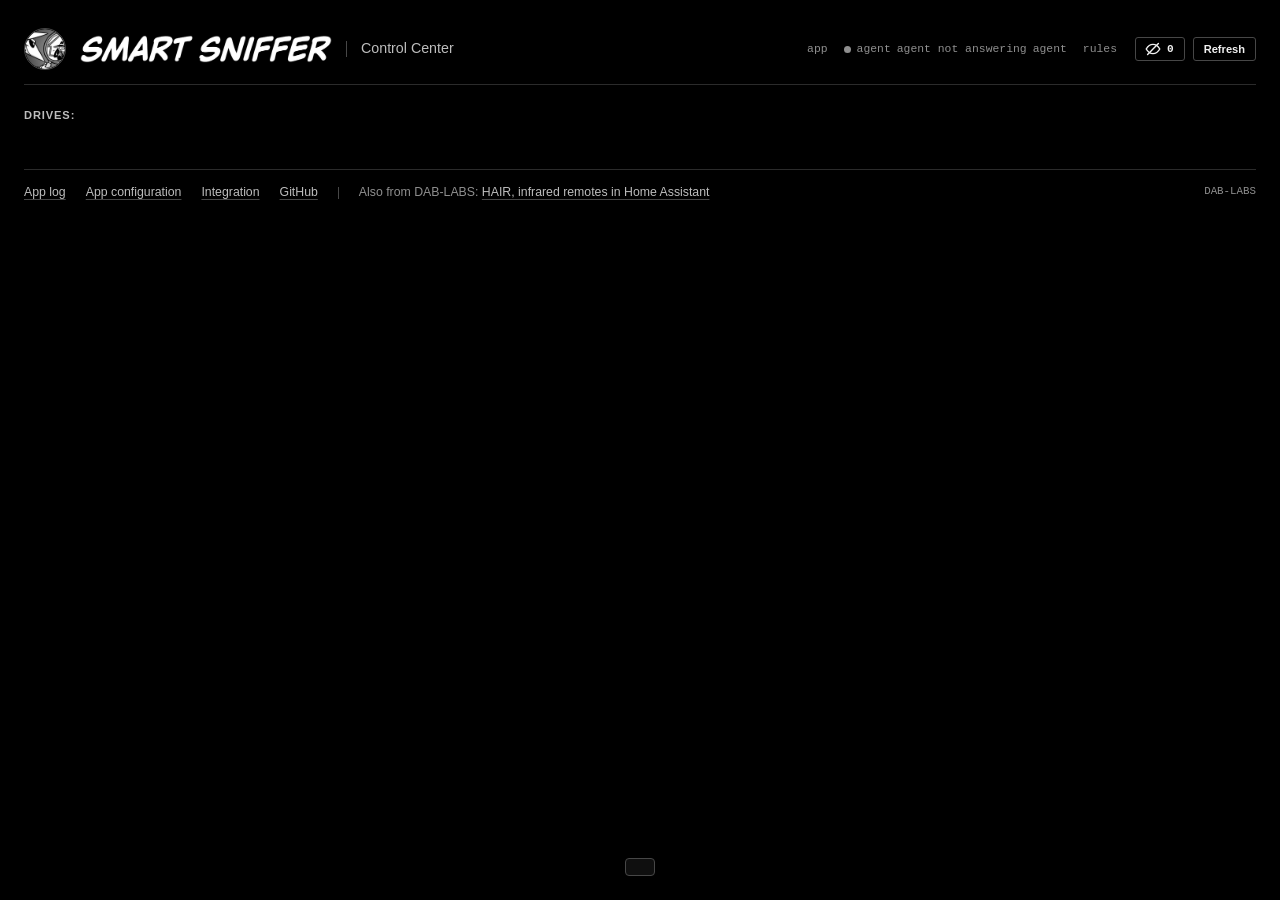
==== smart_sniffer_agent/web/index.html @ 7958f871 "Call the log link App log, not Mission Log The footer link, the notes that point to the log and the " ====
<!DOCTYPE html>
<html lang="en">
<head>
<meta charset="utf-8">
<meta name="viewport" content="width=device-width, initial-scale=1">
<title>SMART Sniffer Control Center</title>
<link rel="icon" href="data:image/svg+xml,%3Csvg xmlns='http://www.w3.org/2000/svg' viewBox='0 0 16 16'%3E%3Ccircle cx='6.5' cy='6.5' r='4.5' fill='none' stroke='%238f8f8f' stroke-width='1.8'/%3E%3Cpath d='M10 10l4.5 4.5' stroke='%238f8f8f' stroke-width='2' stroke-linecap='round'/%3E%3C/svg%3E">
<link rel="stylesheet" href="cc.css">
<script>window.tailwind = { config: { corePlugins: { preflight: false } } };</script>
<script src="tailwind.min.js"></script>
<script>if (window.tailwind && tailwind.config) tailwind.config = { corePlugins: { preflight: false } };</script>
<script src="cc.js" defer></script>
<script src="alpine.min.js" defer></script>
</head>
<body x-data="cc()">
<svg width="0" height="0" style="position:absolute" aria-hidden="true">
  <symbol id="lock" viewBox="0 0 12 14"><rect x="1.5" y="6.2" width="9" height="6.8" rx="1"/><path d="M3.7 6.2V4.3a2.3 2.3 0 0 1 4.6 0v1.9"/></symbol>
  <symbol id="exit" viewBox="0 0 14 14"><path d="M6.2 2.2H2.2v9.6h9.6V7.8"/><path d="M8.6 1.6h3.8v3.8M12.4 1.6 6.6 7.4"/></symbol>
  <symbol id="eye" viewBox="0 0 16 16"><path d="M1.2 8C3 4.9 5.3 3.4 8 3.4s5 1.5 6.8 4.6C13 11.1 10.7 12.6 8 12.6S3 11.1 1.2 8Z"/><circle cx="8" cy="8" r="2.1"/></symbol>
  <symbol id="eye-shut" viewBox="0 0 16 16"><path d="M1.2 8C3 4.9 5.3 3.4 8 3.4s5 1.5 6.8 4.6C13 11.1 10.7 12.6 8 12.6S3 11.1 1.2 8Z"/><path d="M2.6 13.4 13.4 2.6"/></symbol>
  <symbol id="trash" viewBox="0 0 16 16"><path d="M2.5 4.2h11M6.2 4.2V2.6h3.6v1.6M3.9 4.2l.7 9.2h6.8l.7-9.2M6.6 6.8v4.4M9.4 6.8v4.4"/></symbol>
  <symbol id="download" viewBox="0 0 16 16"><path d="M8 2.2v8M4.6 7.2 8 10.6l3.4-3.4M2.6 11.6v2h10.8v-2"/></symbol>
  <symbol id="grip" viewBox="0 0 10 16"><circle cx="3" cy="3" r="1.2"/><circle cx="7" cy="3" r="1.2"/><circle cx="3" cy="8" r="1.2"/><circle cx="7" cy="8" r="1.2"/><circle cx="3" cy="13" r="1.2"/><circle cx="7" cy="13" r="1.2"/></symbol>
  <symbol id="chevron" viewBox="0 0 20 12"><path d="M2 2l8 8 8-8"/></symbol>
  <symbol id="glass" viewBox="0 0 16 16"><circle cx="6.5" cy="6.5" r="4.5"/><path d="M10 10l4.5 4.5"/></symbol>
  <symbol id="adjust" viewBox="0 0 512 512" fill="currentColor"><path d="M461.913,72.348H283.78c-15.245-20.262-39.485-33.391-66.737-33.391c-27.252,0-51.492,13.129-66.737,33.391H50.087 C22.469,72.348,0,94.817,0,122.435c0,27.618,22.469,50.087,50.087,50.087h100.22c15.245,20.262,39.485,33.391,66.737,33.391 c27.252,0,51.492-13.129,66.737-33.391h178.133c27.618,0,50.087-22.469,50.087-50.087C512,94.817,489.531,72.348,461.913,72.348z M135.245,139.13H50.087c-9.206,0-16.696-7.49-16.696-16.696c0-9.206,7.49-16.696,16.696-16.696h85.158 c-1.1,5.396-1.68,10.979-1.68,16.696C133.565,128.151,134.145,133.734,135.245,139.13z M217.043,172.522 c-27.618,0-50.087-22.469-50.087-50.087c0-27.618,22.469-50.087,50.087-50.087c27.618,0,50.087,22.469,50.087,50.087 C267.13,150.053,244.661,172.522,217.043,172.522z M461.913,139.13H298.842c1.1-5.396,1.68-10.979,1.68-16.696 c0-5.717-0.58-11.3-1.68-16.696h163.071c9.206,0,16.696,7.49,16.696,16.696C478.609,131.641,471.119,139.13,461.913,139.13z"/><path d="M461.913,339.478h-77.959c-15.245-20.262-39.485-33.391-66.737-33.391c-27.252,0-51.492,13.129-66.737,33.391H50.087 C22.469,339.478,0,361.947,0,389.565c0,27.618,22.469,50.087,50.087,50.087H250.48c15.245,20.262,39.485,33.391,66.737,33.391 s51.492-13.129,66.737-33.391h77.959c27.618,0,50.087-22.469,50.087-50.087C512,361.947,489.531,339.478,461.913,339.478z M235.419,406.261H50.087c-9.206,0-16.696-7.49-16.696-16.696c0-9.206,7.49-16.696,16.696-16.696h185.332 c-1.1,5.396-1.68,10.979-1.68,16.696C233.739,395.282,234.319,400.865,235.419,406.261z M317.217,439.652 c-27.618,0-50.087-22.469-50.087-50.087c0-27.618,22.469-50.087,50.087-50.087s50.087,22.469,50.087,50.087 C367.304,417.183,344.835,439.652,317.217,439.652z M461.913,406.261h-62.897c1.1-5.396,1.68-10.979,1.68-16.696 c0-5.717-0.58-11.3-1.68-16.696h62.897c9.206,0,16.696,7.49,16.696,16.696C478.609,398.771,471.119,406.261,461.913,406.261z"/></symbol>
  <symbol id="copy" viewBox="0 0 16 16"><rect x="5.2" y="5.2" width="8.3" height="8.3" rx="1"/><path d="M10.8 5.2V3.5a1 1 0 0 0-1-1H3.5a1 1 0 0 0-1 1v6.3a1 1 0 0 0 1 1h1.7"/></symbol>
</svg>

<main class="page">
  <header class="app-head">
    <div class="brand">
      <img class="mark" src="img/mark.png" alt="" width="42" height="42" onerror="this.hidden=true;this.nextElementSibling.hidden=false">
      <svg class="mark glass" hidden aria-hidden="true"><use href="#glass"/></svg>
      <img class="wordmark" src="img/wordmark.png" alt="SMART Sniffer" width="252" height="27">
      <span class="page-name">Control Center</span>
    </div>
    <div class="head-side">
      <div class="versions"><span x-show="info && info.app_version">app <b x-text="info && info.app_version"></b></span><span class="v-agent"><i class="agent-dot" :class="agentState" :title="agentDotTitle" role="img" :aria-label="agentDotTitle"></i><span x-show="agentVersion">agent <b x-text="agentVersion"></b></span><span x-show="!agentVersion && agentDown">agent not answering</span><span x-show="!agentVersion && !agentDown">agent</span></span><span x-show="info" title="Integration rules this app judges drives with">rules <b x-text="rulesVersion || 'not loaded'"></b></span></div>
      <div class="head-tools">
        <button class="btn btn-sm eye-btn" type="button" :aria-pressed="showHidden ? 'true' : 'false'" :disabled="!hiddenCount && !showHidden" :aria-label="showHidden ? 'Hidden cards shown, ' + hiddenCount : hiddenCount + ' hidden, press to see them'" title="Hidden cards" @click="toggleShowHidden()"><svg class="eye-g" aria-hidden="true" x-show="!showHidden"><use href="#eye-shut"/></svg><svg class="eye-g" aria-hidden="true" x-show="showHidden" style="display:none"><use href="#eye"/></svg><span x-text="hiddenCount">0</span></button>
        <button class="btn btn-sm" type="button" @click="refresh()">Refresh</button>
      </div>
    </div>
  </header>
  <!-- This app's own agent, on one line, with what to type into the integration -->
  <template x-if="topAgent">
    <section class="agent-line" aria-label="This app's agent">
      <span class="sec-label al-name">HAOS SMART AGENT:</span>
      <span class="cp"><span class="cp-v mono" x-text="topAgent.addr"></span><button class="copy" type="button" aria-label="Copy the agent address" title="Copy" @click="copy($event, topAgent.addr, 'top:addr')"><svg aria-hidden="true"><use href="#copy"/></svg></button><small class="copied" role="status" x-show="ui.copied === 'top:addr'" x-text="ui.copiedText"></small></span>
      <template x-if="topAgent.mdns"><span class="cp al-mdns"><span class="cp-k">mDNS</span><span class="cp-v mono" x-text="topAgent.mdns"></span><button class="copy" type="button" aria-label="Copy the mDNS name" title="Copy" @click="copy($event, topAgent.mdns, 'top:mdns')"><svg aria-hidden="true"><use href="#copy"/></svg></button><small class="copied" role="status" x-show="ui.copied === 'top:mdns'" x-text="ui.copiedText"></small></span></template>
    </section>
  </template>
  <p class="sec-label sec-drives">DRIVES:</p>
  <p class="page-err" x-show="pageErr || hostsErr" x-text="pageErr || hostsErr" role="alert"></p>
  <p class="toast" x-show="ui.toast" x-text="ui.toast" role="status"></p>
  <template x-if="selfEmpty">
    <p class="empty-line">This machine's agent reports no readable drives. If the <a :href="appPage('logs')" target="_top">App log</a> says DRIVE ACCESS BLOCKED, turn off Protection Mode on the <a :href="appPage('info')" target="_top">app's info page</a> and restart the app.</p>
  </template>

  <!-- ═══ One grid: a card per drive, pool or filesystem, then + ═══ -->
  <div class="grid" :class="{ dragging: !!drag }">
    <template x-for="c in shownCards" :key="c.id">
      <article class="card" :class="cardClass(c)" :data-card="c.id" :aria-label="pill(c) + ', ' + title(c)">
        <div class="c-head">
          <button class="grip" type="button" :aria-label="'Move ' + title(c) + '. Arrow keys move it one place.'" title="Drag to move" @pointerdown="gripDown($event, c)" @keydown="gripKey($event, c)" @contextmenu.prevent><svg aria-hidden="true"><use href="#grip"/></svg></button>
          <div class="c-name">
            <template x-if="!renaming(c, 'title')"><h3 class="c-title"><template x-if="canRename(c)"><span class="t-name" tabindex="0" role="button" :aria-label="title(c) + '. Rename: Enter or F2'" x-text="title(c)" @click="startRename(c, 'title', $event)" @keydown="nameKey($event, c, 'title')"></span></template><template x-if="!canRename(c)"><span x-text="title(c)"></span></template></h3></template>
            <template x-if="renaming(c, 'title')"><span class="name-box" :style="'min-height:' + ui.rename.h + 'px'"><input class="name-in c-title" type="text" maxlength="100" spellcheck="false" autocomplete="off" :aria-label="'Name of ' + baseTitle(c) + '. Enter saves, Esc cancels, empty restores the original.'" :placeholder="baseTitle(c)" x-model="ui.rename.value" @mousedown="renameDown($event)" @keydown="renameKey($event)" @blur="finishRename(true)"></span></template>
          </div>
          <div class="c-tags">
            <span class="exit-slot">
              <template x-if="glyph(c).kind === 'blue'"><a class="exit" :href="glyph(c).href" target="_top" aria-label="Open in Home Assistant" title="Open in Home Assistant"><svg aria-hidden="true"><use href="#exit"/></svg></a></template>
              <template x-if="glyph(c).kind === 'grey'"><button class="exit add" type="button" :aria-expanded="asking(c) ? 'true' : 'false'" aria-label="Not in Home Assistant yet. Add it" title="Not in Home Assistant yet" @click="askAdd(c)"><svg aria-hidden="true"><use href="#exit"/></svg></button></template>
            </span>
            <template x-if="!renaming(c, 'pill')"><span class="pill" :class="{ 'pill-ed': canRenameHost(c) }" :tabindex="canRenameHost(c) ? 0 : null" :role="canRenameHost(c) ? 'button' : null" :aria-label="canRenameHost(c) ? 'Machine ' + machine(c) + '. Rename: Enter or F2' : null" x-text="pill(c)" @click="startRename(c, 'pill', $event)" @keydown="nameKey($event, c, 'pill')"></span></template>
            <template x-if="renaming(c, 'pill')"><span class="pill pill-ed pill-edit" :style="'width:' + ui.rename.w + 'px'"><input class="name-in" type="text" maxlength="100" spellcheck="false" autocomplete="off" :aria-label="'Name of this machine. Enter saves, Esc cancels, empty restores the original.'" x-model="ui.rename.value" @mousedown="renameDown($event)" @keydown="renameKey($event)" @blur="finishRename(true)"></span></template>
          </div>
        </div>
        <template x-if="asking(c)">
          <div class="ask" role="group" aria-label="Confirm"><span x-text="ui.confirm.text"></span><span class="ask-btns"><button class="btn btn-sm btn-primary" type="button" :disabled="ui.confirm.busy" @click="confirmAdd()">Add</button><button class="btn btn-sm btn-quiet" type="button" @click="closeConfirm()">Cancel</button></span><span class="ask-err" x-show="ui.confirm.err" x-text="ui.confirm.err"></span></div>
        </template>
        <div class="c-where"><template x-if="scenOn(c)"><span class="scen-box"><span class="scen-size" aria-hidden="true" x-text="scenLabel(c.it)"></span><select class="scen" :class="{ empty: !scenarioName(c.it) }" aria-label="Scenario" :disabled="!!ui.busy['scen:' + c.id]" @change="pickScenario(c, $event.target.value)"><template x-if="!scenarioName(c.it)"><option value="" disabled selected>Choose scenario</option></template><template x-for="o in scenOptions(c.it)" :key="o.id"><option :value="o.id" :selected="o.id === scenCurrent(c.it)" x-text="o.label"></option></template></select></span></template><template x-for="(w, i) in where(c)" :key="i"><span x-text="w"></span></template></div>
        <template x-if="vitals(c).length">
          <div class="c-vitals"><template x-for="(v, i) in vitals(c)" :key="i"><span x-text="v"></span></template></div>
        </template>

        <!-- Disk space: one bar per filesystem, up to three -->
        <template x-if="spaces(c).length">
          <div class="space">
            <template x-for="f in spaceShown(c)" :key="f.id || f.mountpoint">
              <div class="sp-row" :class="spaceStep(f)" :data-pct="pct(f)">
                <span class="sp-mount" x-text="f.mountpoint" :title="f.mountpoint"></span>
                <span class="sp-bar" role="img" :aria-label="f.mountpoint + ', ' + (f.status === 'unavailable' ? 'not mounted' : pct(f) + '% used')"><i :style="'width:' + spaceFill(f) + '%'"><b x-text="spaceInside(f)"></b></i></span>
                <span class="sp-text" x-text="spaceText(f)"></span>
              </div>
            </template>
            <template x-if="spaceMore(c)"><div class="sp-more" x-text="'and ' + spaceMore(c) + ' more'"></div></template>
          </div>
        </template>

        <!-- The health box: one frame in the state colour around the health
             line and its chevron, the first three problem rows closed, and
             all of Details open. Nothing in it scrolls. It sits at the
             bottom of the card, on the footer rule; spare height goes above. -->
        <template x-if="health(c) && c.kind !== 'down'">
          <div class="hwrap"><div class="hbox" :class="health(c)">
            <div class="c-health">
              <template x-if="health(c) === 'attention'"><span class="h-att">Attention</span></template>
              <template x-if="health(c) === 'attention' && failed(c)"><span class="h-fail">Health <b>FAILED</b></span></template>
              <template x-if="health(c) === 'maybe'"><span class="h-maybe">Maybe</span></template>
              <template x-if="health(c) === 'ok'"><span class="h-ok">Health OK</span></template>
              <template x-if="health(c) === 'unknown'"><span class="h-unk"><span class="ghost-dot" aria-hidden="true"></span>Health not known</span></template>
              <template x-if="isOpen(c) && canTune(c)">
                <button class="tune" type="button" :aria-pressed="thrEditing(c) ? 'true' : 'false'" :aria-busy="thrWaiting(c) ? 'true' : null" :style="thrWaiting(c) ? 'opacity: 0.5' : null" :aria-label="thrEditing(c) ? 'Stop editing thresholds' : 'Edit thresholds'" title="Thresholds" @mousedown.prevent="$el.blur()" @click="toggleThr(c)"><svg aria-hidden="true"><use href="#adjust"/></svg></button>
              </template>
              <template x-if="hasDetails(c)">
                <button class="chev" :class="health(c)" type="button" :aria-expanded="isOpen(c) ? 'true' : 'false'" :aria-label="isOpen(c) ? 'Hide details' : 'Details'" title="Details" @mousedown.prevent="$el.blur()" @click="toggleOpen(c)"><svg aria-hidden="true"><use href="#chevron"/></svg></button>
              </template>
            </div>
            <template x-if="unsupportedNote(c) && !isOpen(c)"><p class="c-note">The agent can see this drive, but it gives no SMART health data to watch.</p></template>
            <template x-if="c.kind === 'pool' && vanished(c.it)"><p class="c-note">Not served to Home Assistant, which reports this pool as missing.</p></template>
            <template x-if="!isOpen(c) && problems(c).length">
              <div class="pw">
                <template x-for="p in problems(c).slice(0, 3)" :key="p.key">
                  <div class="pw-row" :class="p.mark"><span class="pw-label"><span class="lb" x-text="p.label"></span><template x-if="p.note"><small x-text="' (' + p.note + ')'"></small></template></span><span class="pw-val" x-text="p.value"></span></div>
                </template>
                <template x-if="problems(c).length > 3"><button class="pw-more" type="button" :aria-label="'and ' + (problems(c).length - 3) + ' more. Details'" @click="toggleOpen(c)" x-text="'and ' + (problems(c).length - 3) + ' more'"></button></template>
              </div>
            </template>
            <template x-if="isOpen(c) && c.kind === 'drive'">
              <div class="details">
                <template x-if="renamed(c)"><p class="c-model" x-text="modelLine(c)"></p></template>
                <template x-if="unsupportedNote(c)"><p class="c-note">The agent can see this drive, but it gives no SMART health data to watch.</p></template>
                <dl class="kv">
                  <div><dt><span class="lb">Data Read</span><template x-if="vol(c.it, 'read')"><small x-text="' (' + volNote(vol(c.it, 'read')) + ')'"></small></template></dt><dd><span class="v" :class="{ na: !vol(c.it, 'read') }" x-text="vol(c.it, 'read') ? tb(vol(c.it, 'read').bytes) : 'not reported'"></span></dd></div>
                  <div><dt><span class="lb">Device Statistics</span><template x-if="devstat(c.it).note"><small x-text="' (' + devstat(c.it).note + ')'"></small></template></dt><dd><span class="v" x-text="devstat(c.it).value"></span></dd></div>
                </dl>
                <template x-if="connect(c)">
                  <div class="conn" role="group" aria-label="Connect by hand">
                    <span class="conn-h">Connect by hand</span>
                    <template x-for="f in connect(c).fields" :key="f.k">
                      <span class="cp"><span class="cp-k" x-text="f.k"></span><span class="cp-v mono" x-text="f.v"></span><button class="copy" type="button" :aria-label="'Copy ' + f.k" title="Copy" @click="copy($event, f.v, c.id + ':' + f.k)"><svg aria-hidden="true"><use href="#copy"/></svg></button><small class="copied" role="status" x-show="ui.copied === c.id + ':' + f.k" x-text="ui.copiedText"></small></span>
                    </template>
                    <template x-if="connect(c).password"><p class="conn-note">This agent wants its password (the token: line in its config)</p></template>
                  </div>
                </template>
                <template x-if="spaces(c).length">
                  <div class="fs-list">
                    <template x-for="f in spaces(c)" :key="f.id || f.mountpoint">
                      <div class="fs-line"><span><span class="mono" x-text="f.mountpoint"></span> <small x-text="f.fstype"></small></span><span class="fs-used" x-text="spaceUsed(f)"></span></div>
                    </template>
                  </div>
                </template>
                <!-- One table: the attributes (or the NVMe health log, or the
                     watched rows), flagged rows in the state colour, notes muted
                     after the name. -->
                <template x-if="thrShown(c)">
                  <div class="thr" role="group" aria-label="Thresholds">
                    <template x-if="thrRows(c).length">
                      <div class="table-wrap">
                        <table class="attrs thr-t">
                          <thead><tr><th class="nm">Watched</th><th class="num">Now</th><th class="num">Alert above</th><th class="num">Default</th></tr></thead>
                          <tbody>
                            <template x-for="l in thrRows(c)" :key="l.label">
                              <tr :class="thrMark(c, l)">
                                <td class="nm"><span class="lb" x-text="l.name"></span><template x-if="l.compare !== 'gt'"><small x-text="' (' + thrWord(l) + ')'"></small></template></td>
                                <td class="num" x-text="thrReading(l)"></td>
                                <td class="num"><input class="input thr-in" :class="thrPending(l) && 'pending'" inputmode="numeric" autocomplete="off" :value="thrS.values[l.label]" :aria-label="'Threshold of ' + l.name + ', ' + thrWord(l)" @input="thrSet(l.label, $event.target.value)" @keydown.enter="thrSave(c)"></td>
                                <td class="num def" x-text="l.default + (l.unit || '')"></td>
                              </tr>
                            </template>
                          </tbody>
                        </table>
                      </div>
                    </template>
                    <template x-if="thrS.data"><div class="thr-foot"><p class="thr-where" x-text="thrWhere()"></p><span class="thr-pending" x-text="thrAnyPending(c) ? 'Not saved yet' : ''"></span></div></template>
                    <p class="thr-err" role="alert" x-show="thrS.err" x-text="thrS.err"></p>
                    <div class="thr-btns">
                      <span class="thr-l">
                        <button class="btn btn-sm" type="button" :disabled="!thrS.data || thrS.busy || !thrFlagged(c).length" @click="thrAccept(c)">Accept current readings</button>
                        <button class="btn btn-sm" type="button" :disabled="!thrS.data || thrS.busy" @click="thrReset()">Reset to defaults</button>
                      </span>
                      <span class="thr-r">
                        <button class="btn btn-sm btn-quiet" type="button" @click="ui.thr = null">Cancel</button>
                        <button class="btn btn-sm btn-primary" type="button" :disabled="!thrS.data || thrS.busy" @click="thrSave(c)">Save</button>
                      </span>
                    </div>
                  </div>
                </template>
                <template x-if="!thrShown(c) && detailTable(c.it).rows.length">
                  <div class="table-wrap">
                    <table class="attrs" :class="detailTable(c.it).kind">
                      <thead>
                        <template x-if="detailTable(c.it).kind === 'ata'"><tr><th class="num c-id">ID</th><th class="nm">Name</th><th class="num c-val" title="The maker&#39;s health score for this attribute, counting down from new">Value</th><th class="num c-worst" title="The lowest that score has been">Worst</th><th class="num c-thresh" title="The maker&#39;s failure point for that score">Thresh</th><th class="num c-raw" title="The real count or reading. Alerts use this">Raw</th></tr></template>
                        <template x-if="detailTable(c.it).kind !== 'ata'"><tr><th class="nm">Name</th><th class="num c-raw" title="The real count or reading. Alerts use this">Value</th></tr></template>
                      </thead>
                      <tbody>
                        <template x-for="a in detailTable(c.it).rows" :key="a.key">
                          <tr :class="a.mark">
                            <template x-if="detailTable(c.it).kind === 'ata'"><td class="num c-id" x-text="a.id"></td></template>
                            <td class="nm" :title="a.name"><span class="lb" x-text="a.name"></span><template x-if="a.note"><small x-text="' (' + a.note + ')'"></small></template></td>
                            <template x-if="detailTable(c.it).kind === 'ata'"><td class="num c-val" x-text="a.value"></td></template>
                            <template x-if="detailTable(c.it).kind === 'ata'"><td class="num c-worst" x-text="a.worst"></td></template>
                            <template x-if="detailTable(c.it).kind === 'ata'"><td class="num c-thresh" x-text="a.thresh"></td></template>
                            <td class="num c-raw"><template x-if="a.missing"><span class="na" x-text="a.gap"></span></template><template x-if="!a.missing && !(c.src === 'replicas' && a.edit)"><span x-text="detailTable(c.it).kind === 'ata' ? a.raw : a.value"></span></template><template x-if="!a.missing && c.src === 'replicas' && a.edit"><input class="input raw-in" :value="a.rawValue" inputmode="numeric" :aria-label="'Raw value of ' + a.name" @change="editRaw(c.it, a.edit, a.field, $event.target.value)"></template></td>
                          </tr>
                        </template>
                      </tbody>
                    </table>
                  </div>
                </template>
              </div>
            </template>
            <template x-if="isOpen(c) && c.kind === 'pool'">
              <div class="details">
                <template x-if="renamed(c)"><p class="c-model" x-text="modelLine(c)"></p></template>
                <template x-if="connect(c)">
                  <div class="conn" role="group" aria-label="Connect by hand">
                    <span class="conn-h">Connect by hand</span>
                    <template x-for="f in connect(c).fields" :key="f.k">
                      <span class="cp"><span class="cp-k" x-text="f.k"></span><span class="cp-v mono" x-text="f.v"></span><button class="copy" type="button" :aria-label="'Copy ' + f.k" title="Copy" @click="copy($event, f.v, c.id + ':' + f.k)"><svg aria-hidden="true"><use href="#copy"/></svg></button><small class="copied" role="status" x-show="ui.copied === c.id + ':' + f.k" x-text="ui.copiedText"></small></span>
                    </template>
                    <template x-if="connect(c).password"><p class="conn-note">This agent wants its password (the token: line in its config)</p></template>
                  </div>
                </template>
                <template x-if="poolDisks(c.it).length">
                  <div class="table-wrap">
                    <table class="attrs" :aria-label="'Disks in pool ' + c.it.pool.name">
                      <thead><tr><th>Disk</th><th>State</th><th class="num">Read</th><th class="num">Write</th><th class="num">Cksum</th></tr></thead>
                      <tbody>
                        <template x-for="d in poolDisks(c.it)" :key="d.name">
                          <tr :class="d.bad ? 'crit' : ''"><td x-text="d.name"></td><td x-text="d.state"></td><td class="num" x-text="d.read"></td><td class="num" x-text="d.write"></td><td class="num" x-text="d.cksum"></td></tr>
                        </template>
                      </tbody>
                    </table>
                  </div>
                </template>
                <p class="c-note" x-show="poolFoot(c.it)" x-text="poolFoot(c.it)"></p>
                <template x-if="spaces(c).length">
                  <div class="fs-list">
                    <template x-for="f in spaces(c)" :key="f.id || f.mountpoint">
                      <div class="fs-line"><span><span class="mono" x-text="f.mountpoint"></span> <small x-text="f.fstype"></small></span><span class="fs-used" x-text="spaceUsed(f)"></span></div>
                    </template>
                  </div>
                </template>
              </div>
            </template>
          </div></div>
        </template>
        <!-- This app's agent not answering: the health line alone, unframed -->
        <template x-if="c.kind === 'down'">
          <div class="c-health"><span class="h-unk"><span class="ghost-dot" aria-hidden="true"></span>Health not known</span></div>
        </template>

        <!-- A field agent with nothing to show yet, and this app's agent down -->
        <template x-if="c.kind === 'machine'">
          <div class="m-body">
            <template x-if="machineText(c)"><p class="m-msg" x-text="machineText(c)"></p></template>
            <template x-if="pending(c.h)">
              <div>
                <p class="m-msg" x-show="!pwRefused(c.h)"><b>This agent wants a password.</b></p>
                <p class="m-msg" x-show="pwRefused(c.h)"><b>That password was refused.</b> Check it and try again.</p>
                <p class="m-msg" x-show="pwMessage(c.h)" x-text="pwMessage(c.h)"></p>
                <div class="pass">
                  <input class="input" :class="{ bad: pwRefused(c.h) }" type="password" placeholder="password" aria-label="Agent password" autocomplete="off" x-model="ui.pw[c.h.id]" @keydown.enter="authenticate(c.h)">
                  <button class="btn btn-sm btn-primary" type="button" :disabled="!!ui.busy['pw:' + c.h.id]" @click="authenticate(c.h)">Authenticate</button>
                </div>
                <p class="pass-help">It is the <span class="mono">token:</span> line in the agent's config file on that machine.</p>
              </div>
            </template>
          </div>
        </template>
        <template x-if="c.kind === 'down'">
          <div class="m-body">
            <p class="m-msg">The app may still be starting. This page asks again every 8 seconds. If it stays like this, read the <a :href="appPage('logs')" target="_top">App log</a>.</p>
            <p class="m-msg dim" x-text="countdown"></p>
          </div>
        </template>

        <div class="c-spacer"></div>
        <div class="c-foot">
          <span class="seen" x-text="lastSeen(c)"></span>
          <span class="act-note" x-show="footNote(c)" x-text="footNote(c)"></span>
          <span class="icons">
            <template x-if="canDownload(c)"><button class="icon" type="button" aria-label="Save as replica" title="Save as replica" @click="download(c)"><svg aria-hidden="true"><use href="#download"/></svg></button></template>
            <template x-if="canHide(c) && !isHidden(c)"><button class="icon" type="button" aria-label="Hide this card" title="Hide this card" @click="setHidden(c, true)"><svg aria-hidden="true"><use href="#eye"/></svg></button></template>
            <template x-if="canHide(c) && isHidden(c)"><button class="icon" type="button" aria-label="Hidden. Show this card again" title="Hidden, click to show it again" @click="setHidden(c, false)"><svg aria-hidden="true"><use href="#eye-shut"/></svg></button></template>
            <template x-if="canRemove(c)"><span class="rm-set" :class="{ pair: armedHa(c) }" :role="armedHa(c) ? 'group' : null" :aria-label="armedHa(c) ? removeText(c) : null" @pointerleave="$event.pointerType === 'mouse' && disarm(c)" @focusout="rmFocusOut(c, $event)" @keydown.escape="disarm(c)"><span class="rm-pair"><template x-if="armedHa(c)"><button class="icon armed rm-ha" type="button" :disabled="ui.arm.busy" @click="confirmRemove(c, ui.arm.ha)" x-text="haRemoveText()"></button></template><button class="icon trash" :class="{ armed: armed(c) }" type="button" :aria-label="armedHa(c) ? 'Remove here, from this page only' : armed(c) ? armedLabel(c) : 'Remove this card'" :title="armed(c) ? '' : 'Remove'" :disabled="armed(c) && ui.arm.busy" @click="trashClick(c)"><svg aria-hidden="true"><use href="#trash"/></svg><span class="rm-word" x-text="armedHa(c) ? 'Remove here' : 'Remove?'">Remove?</span></button></span></span></template>
          </span>
        </div>
      </article>
    </template>

    <!-- The + card: one for the page, always last, never dragged. -->
    <template x-if="!add.open">
      <button class="card ghost" type="button" aria-expanded="false" @click="openAdd()">
        <span class="plus" aria-hidden="true">+</span>
        <span class="ghost-sub">Add a drive, or a replica for testing</span>
      </button>
    </template>
    <template x-if="add.open">
      <div class="card ghost-open" :class="{ wide: ui.cols >= 3 }" role="region" aria-label="Add">
        <div class="add-head"><button class="plus-close" type="button" aria-label="Close" title="Close" aria-expanded="true" @click="closeAdd()">+</button><h3>Add</h3></div>

        <div class="add-body">
        <div class="add-main">
        <section class="area area-net" aria-label="Network">
          <h4>Network</h4>
          <div class="add-line">
            <span class="pair"><span class="lbl net">Network:</span><input class="input" x-model="add.block" @input="fieldsChanged()" @keydown.enter="scan()" aria-label="Network block" spellcheck="false" autocomplete="off"></span>
            <span class="pair"><span class="lbl">Port</span><input class="input port" x-model="add.port" @input="fieldsChanged()" @keydown.enter="scan()" aria-label="Port" inputmode="numeric" autocomplete="off"></span>
            <button class="btn btn-sm" type="button" @click="scan()" x-text="scanLabel"></button>
            <template x-if="add.scan">
              <span class="scan-prog" role="status"><span class="bar" aria-hidden="true"><i :style="'width:' + scanPct + '%'"></i></span><span class="scan-of" x-show="add.scan.state === 'running'" x-text="num(add.scan.probed) + ' of ' + num(add.scan.total)"></span><span class="found"><b x-text="foundCount"></b><small>new<span class="found-old" x-show="addedCount" x-text="', ' + num(addedCount) + ' already added'"></span></small></span></span>
            </template>
            <template x-if="add.wide">
              <span class="scan-wide" role="alert"><span x-text="'That is ' + num(add.wide.addresses) + ' addresses.'"></span><button class="btn btn-sm" type="button" @click="useSuggest()" x-text="'Use ' + add.wide.suggest"></button></span>
            </template>
          </div>
          <template x-if="add.error"><p class="scan-none" role="alert" x-text="add.error"></p></template>
          <template x-if="pickRows.length">
            <div class="pick" role="group" aria-label="Agents that answered">
              <div class="pick-head"><span></span><span>Host</span><span>Address</span><span>Agent</span><span>Drives</span><span></span></div>
              <template x-for="r in pickRows" :key="r.id">
                <label class="pick-row" :data-id="r.id" :class="{ on: !r.added && add.ticks[r.id], done: r.added }"><input class="tick" type="checkbox" :checked="!r.added && !!add.ticks[r.id]" :disabled="r.added" @change="add.ticks[r.id] = $event.target.checked"><span class="h" x-text="r.added ? r.hostname + ', already added' : r.hostname"></span><span class="a" x-text="r.address + ':' + r.port"></span><span class="v" x-text="r.version ? 'agent ' + r.version : ''"></span><span class="d" x-text="driveCount(r.drives)"></span><span class="k"><template x-if="r.auth === 'password'"><svg class="lock" role="img" aria-label="wants a password"><use href="#lock"/></svg></template></span></label>
              </template>
            </div>
          </template>
          <template x-if="scanNone && !add.manualRows.length">
            <p class="scan-none">None answered on <span class="mono" x-text="add.scan.block"></span>, port <span class="mono" x-text="add.scan.port"></span>.</p>
          </template>
        </section>

        <section class="area" aria-label="Add by hand">
          <h4>Add by hand</h4>
          <div class="add-line">
            <span class="pair"><span class="lbl">Host or IP</span><input class="input host" placeholder="nas.lan or 10.0.20.14" aria-label="Host or IP" x-model="add.manualHost" @keydown.enter="check()" spellcheck="false" autocomplete="off"></span>
            <span class="pair"><span class="lbl">Port</span><input class="input port" x-model="add.manualPort" aria-label="Port" inputmode="numeric" autocomplete="off"></span>
            <button class="btn btn-sm" type="button" :disabled="add.checking" @click="check()">Check</button>
          </div>
          <p class="check-msg" :class="{ muted: add.checkMsg && add.checkMsg.muted }" role="status" x-show="add.checkMsg" x-text="add.checkMsg ? add.checkMsg.text : ''"></p>
          <p class="area-help" x-show="!add.checkMsg">A machine found here joins the Network list, ticked.</p>
        </section>
        </div>

        <section class="area" aria-label="Replicas">
          <h4>Replicas</h4>
          <div class="replica-pick" role="group" aria-label="Replica files">
            <template x-for="f in pickFiles" :key="f.id">
              <label :class="{ on: add.repTicks[f.id] }"><input class="tick" type="checkbox" :checked="!!add.repTicks[f.id]" @change="add.repTicks[f.id] = $event.target.checked"><span x-text="f.name"></span></label>
            </template>
            <div class="replica-up"><span x-text="folderOk ? 'Upload a replica' : 'Your replica folder is not available.'"></span><button class="btn btn-sm" type="button" :disabled="!folderOk || add.uploading" @click="$refs.upfile.click()">Choose file</button><span class="ext">.json</span><input type="file" accept=".json,application/json" hidden aria-label="Upload a replica" x-ref="upfile" @change="upload($event)"><span class="up-msg" x-show="add.upMsg" x-text="add.upMsg" role="alert"></span></div>
          </div>
        </section>
        </div>

        <div class="add-foot"><template x-if="tickedLock"><span><svg class="lock" aria-hidden="true"><use href="#lock"/></svg> wants a password, asked for on its card after you add it</span></template><template x-if="add.err"><span class="add-err" role="alert" x-text="add.err"></span></template><button class="btn btn-primary" type="button" :disabled="!tickCount || add.busy" @click="addTicked()" x-text="tickCount ? 'Add ' + tickCount : 'Add'"></button></div>
      </div>
    </template>
  </div>
  <div id="drag-layer" x-ignore aria-hidden="true"></div>

  <footer class="app-foot">
    <a :href="appPage('logs')" target="_top" title="The app's log in Home Assistant, from the agent and this page">App log</a>
    <a :href="appPage('config')" target="_top">App configuration</a>
    <a x-show="integrationInstalled" :href="integrationUrl" target="_top">Integration</a>
    <a href="https://github.com/DAB-LABS/smart-sniffer-app" target="_blank" rel="noopener">GitHub</a>
    <span class="foot-sep" aria-hidden="true"></span>
    <span class="also">Also from DAB-LABS: <a href="https://github.com/DAB-LABS/HAIR" target="_blank" rel="noopener">HAIR, infrared remotes in Home Assistant</a></span>
    <span class="spacer"></span>
    <span class="mono" style="font-size:0.72rem">DAB-LABS</span>
  </footer>
</main>
</body>
</html>
---- smart_sniffer_agent/web/cc.css ----
/* Control Center styles: one grid of cards (design Rev 4).
   Black, white and grey. Four colour exceptions, muted, defined once below:
   --att   Attention: the word, FAILED, its chevron, the agent dot, the health box's
           stroke and the labels and values of rows that caused it, and the
           trash's Remove? (and Remove here, with its Home Assistant twin) while
           it waits for its second click;
   --maybe Maybe: the same places, for warnings;
   --ok    Health OK, its chevron and its health box, and the agent dot;
   --ha    the exit icon of something in Home Assistant, nowhere else.
   Space is not health: disk space bars are grey only. */
:root {
  --ink: #000;          /* page */
  --panel: #070707;     /* card */
  --panel-2: #0f0f0f;   /* inset, table head, input */
  --rule: #2b2b2b;      /* hairline */
  --rule-2: #474747;    /* stronger hairline, control border */
  --paper: #f1f1f1;     /* main type */
  --grey: #bdbdbd;      /* secondary type */
  --dim: #8f8f8f;       /* muted type, lowest grey used for text */
  --edit-line: #9a9a9a; /* dashed hint under a name that can be renamed */
  --ha: #03a9f4;
  --att: #cc6b63;
  --maybe: #cc9f52;
  --ok: #5da372;
  --sans: -apple-system, BlinkMacSystemFont, "Segoe UI", Roboto, "Helvetica Neue", Arial, sans-serif;
  --mono: ui-monospace, "SF Mono", Menlo, Consolas, "Liberation Mono", monospace;
  color-scheme: dark;
}
* { box-sizing: border-box; }
html { font-size: 15px; -webkit-text-size-adjust: 100%; }
body { margin: 0; background: var(--ink); color: var(--paper); font-family: var(--sans); line-height: 1.45; }
a { color: var(--paper); text-decoration: underline; text-decoration-color: var(--rule-2); text-underline-offset: 3px; }
a:hover { text-decoration-color: var(--paper); }
:focus-visible { outline: 2px solid var(--paper); outline-offset: 2px; }
img { display: block; }
.mono { font-family: var(--mono); }
.dim { color: var(--dim); }
.lock { width: 11px; height: 13px; fill: none; stroke: currentColor; stroke-width: 1.5; display: inline-block; vertical-align: -1px; flex: none; }
[x-cloak] { display: none !important; }
[hidden] { display: none !important; }

/* ------------------------------------------------------------------
   Page, header and footer
   ------------------------------------------------------------------ */
.page { max-width: 1280px; margin: 0 auto; padding: 28px 24px 60px; }
.app-head { display: flex; align-items: center; justify-content: space-between; gap: 12px 16px; flex-wrap: wrap;
            padding-bottom: 14px; border-bottom: 1px solid var(--rule); }
.brand { display: flex; align-items: center; gap: 14px; min-width: 0; }
.brand .mark { width: 42px; height: 42px; border-radius: 50%; border: 1px solid var(--rule-2); }
.brand .mark.glass { fill: none; stroke: var(--paper); stroke-width: 1.4; padding: 8px; background: var(--ink); }
.brand .wordmark { width: 252px; height: auto; }
.brand .page-name { font-size: 0.95rem; color: var(--grey); padding-left: 14px; border-left: 1px solid var(--rule-2); line-height: 1.1; }
.head-side { display: flex; align-items: center; gap: 10px 18px; flex-wrap: wrap; }
.versions { font-family: var(--mono); font-size: 0.76rem; color: var(--dim); display: flex; gap: 16px; }
.versions b { color: var(--grey); font-weight: 500; }
.head-tools { display: flex; gap: 8px; }
/* This app's agent: one quiet line under the header, its address and mDNS
   name each with a copy button. It wraps by whole items on a phone. */
.agent-line { margin: 12px 0 0; display: flex; flex-wrap: wrap; align-items: center; gap: 4px 18px; font-size: 0.76rem; color: var(--dim); }
.agent-line > * { white-space: nowrap; }
.agent-line .cp-v { font-size: 0.74rem; overflow-wrap: normal; }
/* The two section headers, HAOS SMART AGENT: and DRIVES:, read the same. */
.sec-label { font-family: var(--sans); font-size: 0.74rem; font-weight: 700; letter-spacing: 0.08em; text-transform: uppercase; color: var(--grey); }
p.sec-label { margin: 22px 0 10px; }
/* This app's agent status, a dot before its version: grey until known,
   then Health OK green or Attention red. */
.versions .v-agent { display: inline-flex; align-items: center; gap: 6px; }
.agent-dot { display: inline-block; width: 7px; height: 7px; border-radius: 50%; background: var(--dim); flex: none; }
.agent-dot.up { background: var(--ok); }
.agent-dot.down { background: var(--att); }
.page-err { margin: 0 0 12px; font-size: 0.82rem; color: var(--paper); }
.empty-line { margin: 0 0 14px; font-size: 0.86rem; color: var(--dim); max-width: 82ch; }
.empty-line a { color: var(--grey); }
.app-foot { margin-top: 34px; border-top: 1px solid var(--rule); padding-top: 14px; display: flex; gap: 8px 20px; flex-wrap: wrap; font-size: 0.82rem; color: var(--dim); }
.app-foot a { color: var(--grey); }
.app-foot .spacer { flex: 1; }
.app-foot .foot-sep { width: 1px; height: 12px; background: var(--rule-2); align-self: center; }
.app-foot .also { color: var(--dim); }

/* Buttons and inputs */
.btn { cursor: pointer; border-radius: 3px; padding: 6px 14px; font: 600 0.8rem/1.3 var(--sans); border: 1px solid var(--rule-2);
       background: transparent; color: var(--paper); text-decoration: none; display: inline-flex; align-items: center; gap: 8px; white-space: nowrap; }
.btn:hover { border-color: var(--grey); }
.btn:disabled { color: var(--dim); cursor: default; border-color: var(--rule); }
.btn[aria-pressed="true"] { background: var(--paper); color: #000; border-color: var(--paper); }
.btn-primary { background: var(--paper); color: #000; border-color: var(--paper); }
.btn-primary:hover { background: #fff; }
.btn-primary:disabled { background: transparent; }
.btn-sm { padding: 3px 10px; font-size: 0.74rem; }
.btn-quiet { border-color: transparent; color: var(--dim); }
.btn-quiet:hover { color: var(--paper); border-color: var(--rule-2); }
.btn.eye-btn { gap: 6px; font-family: var(--mono); padding-left: 9px; padding-right: 10px; }
.eye-g { width: 16px; height: 16px; fill: none; stroke: currentColor; stroke-width: 1.4; stroke-linecap: round; stroke-linejoin: round; flex: none; }
.input { background: #000; color: var(--paper); border: 1px solid var(--rule-2); border-radius: 3px; padding: 4px 8px;
         font-family: var(--mono); font-size: 0.78rem; min-width: 0; }
.input:focus { outline: none; border-color: var(--paper); }

/* ------------------------------------------------------------------
   The grid. Rows stretch to their tallest card, so cards side by side
   line up and every problem row shows; at phone width one column.
   ------------------------------------------------------------------ */
.grid { display: grid; gap: 14px; grid-template-columns: repeat(auto-fill, minmax(min(100%, 340px), 1fr)); }
/* A card with Details open stays one column and grows down. The other
   cards in its grid row keep the height the row had while closed (cc.js
   pinRows sets it on them); rows with no card open stretch as above. */
.card { background: var(--panel); border: 1px solid var(--rule-2); border-radius: 6px; padding: 12px 14px 10px;
        position: relative; min-width: 0; display: flex; flex-direction: column; }

/* Head: grip, title (two lines at most), exit icon and type pill */
.c-head { display: grid; grid-template-columns: auto minmax(0, 1fr) auto; gap: 6px 8px; align-items: start; }
.grip { background: none; border: 0; padding: 4px 3px; margin: -1px 0 0 -6px; color: var(--dim); cursor: grab; line-height: 0;
        touch-action: none; -webkit-user-select: none; user-select: none; -webkit-touch-callout: none; border-radius: 3px; }
.grip:hover { color: var(--paper); }
/* The card's controls (grip, download, eye, trash) rest dimmed and come up
   while the pointer is anywhere on the card, or on keyboard focus. On a
   touch screen they stay dimmed and come up while pressed. */
.card .grip, .card .c-foot .icon { opacity: 0.3; transition: opacity 0.15s ease; }
.card:hover .grip, .card:hover .c-foot .icon,
.card .grip:focus-visible, .card .c-foot .icon:focus-visible, .card .c-foot .icon[aria-expanded="true"] { opacity: 1; }
@media (hover: none) {
  .card:hover .grip, .card:hover .c-foot .icon { opacity: 0.3; }
  .card .grip:active, .card .c-foot .icon:active,
  .card .grip:focus-visible, .card .c-foot .icon:focus-visible, .card .c-foot .icon[aria-expanded="true"] { opacity: 1; }
  .card .c-foot .icon.armed { opacity: 1; }
}
.grip svg { width: 10px; height: 16px; fill: currentColor; }
.c-title { margin: 0; font-size: 0.98rem; font-weight: 650; line-height: 1.3; overflow-wrap: anywhere;
           display: -webkit-box; -webkit-line-clamp: 2; -webkit-box-orient: vertical; overflow: hidden; }
.c-tags { display: flex; align-items: center; gap: 6px; padding-top: 1px; }
/* Rename in place, no pencils. The pointer on the name itself (not the
   card) gives a dashed underline and a text cursor; a click opens a field
   with the title's own font and line, and a solid line across the title's
   width. A machine pill a field agent owns turns its border dashed under
   the pointer and is typed in inside its own box. Fixed pills never
   change. On a touch screen a tap starts editing; there are no hover
   states. Keyboard: Tab to the name or pill, Enter or F2. */
.c-name { display: flex; align-items: flex-start; min-width: 0; }
.c-name .c-title { flex: 0 1 auto; min-width: 0; }
.t-name { border-radius: 2px; text-decoration: none; text-decoration-thickness: 1px; text-underline-offset: 3px; }
.t-name:focus { outline: none; }
.t-name:focus-visible { outline: 2px solid var(--paper); outline-offset: 2px; }
@media (hover: hover) {
  .t-name:hover { cursor: text; text-decoration: underline dashed var(--edit-line); text-decoration-thickness: 1px; }
  .pill-ed:hover { cursor: text; border-style: dashed; border-color: var(--edit-line); color: #d9d9d9; }
}
.name-box { display: block; flex: 1 1 auto; min-width: 0; }
.name-in { display: block; width: 100%; min-width: 0; margin: 0; padding: 0; border: 0; border-radius: 0; background: transparent;
           color: var(--paper); font: inherit; outline: none; box-shadow: none; caret-color: #fff; }
.name-in.c-title { font-size: 0.98rem; font-weight: 650; line-height: 1.3; height: 1.3em; font-family: var(--sans);
                   box-shadow: inset 0 -1px 0 var(--paper); }
.name-in::selection { background: #3d3d3d; color: #fff; }
.pill-ed:focus { outline: none; }
.pill-ed:focus-visible { outline: 2px solid var(--paper); outline-offset: 2px; }
.pill.pill-edit { border-color: #fff; border-style: solid; background: var(--panel-2); padding: 0 2px; max-width: none; }
.pill-edit .name-in { height: 100%; text-align: center; font: inherit; letter-spacing: inherit; line-height: inherit;
                      text-transform: uppercase; color: var(--paper); }
.c-model { margin: 0 0 6px; font-size: 0.74rem; color: var(--dim); overflow-wrap: anywhere; }
.exit-slot { width: 18px; height: 18px; display: inline-flex; align-items: center; justify-content: center; flex: none; }
/* Every pill, editable or fixed, has the same box: height, min-width,
   centred text, flush right in the head, so pills line up across the grid. */
.pill { display: block; box-sizing: border-box; height: 18px; min-width: 76px; max-width: 140px; padding: 0 6px;
        font-family: var(--mono); font-size: 0.66rem; line-height: 16px; letter-spacing: 0.04em; text-align: center;
        color: var(--grey); border: 1px solid var(--rule-2); border-radius: 0;
        white-space: nowrap; overflow: hidden; text-overflow: ellipsis; }

/* Exit icon: blue when the device is in Home Assistant (opens it there);
   grey outline when the integration is installed and the device is not in
   it yet (click opens the confirm under the title); absent otherwise. */
.exit { display: inline-flex; color: var(--ha); text-decoration: none; line-height: 0; }
.exit svg { width: 14px; height: 14px; fill: none; stroke: currentColor; stroke-width: 1.5; stroke-linecap: round; stroke-linejoin: round; }
.exit:focus-visible { outline-color: var(--ha); }
button.exit { background: none; border: 0; padding: 0; cursor: pointer; font: inherit; }
.exit.add { color: var(--dim); }
.exit.add:hover, .exit.add[aria-expanded="true"] { color: var(--grey); }
.exit.add:focus-visible { outline-color: var(--paper); }

/* One-line confirms inside the card: Add (under the title), Remove (over the footer) */
.ask { display: flex; flex-wrap: wrap; align-items: center; gap: 6px 10px; margin: 8px 0 0; padding: 5px 6px 5px 10px;
       border: 1px solid var(--rule-2); background: var(--panel-2); font-size: 0.82rem; color: var(--paper); }
.ask .ask-btns { display: inline-flex; gap: 6px; }
.ask .ask-err { flex-basis: 100%; font-size: 0.78rem; color: var(--grey); }
.ask.remove { margin: 10px 0 0; }

.c-where { font-family: var(--mono); font-size: 0.72rem; color: var(--dim); margin: 3px 0 0 18px; display: flex; flex-wrap: wrap; gap: 2px 12px; min-width: 0; }
.c-where span { overflow-wrap: anywhere; }
/* A replica's scenario: its name on the where line is a picker, applied on
   change. Quiet until hovered or focused, with a small caret. A hidden copy
   of the current name sizes it, so the caret sits by the name and not past
   the longest option. */
.scen-box { position: relative; display: inline-block; max-width: 100%; min-width: 0; margin: -2px 0 -2px -5px; }
.c-where .scen-size { display: block; visibility: hidden; white-space: pre; overflow: hidden; padding: 1px 17px 1px 4px; border: 1px solid transparent; }
.scen { position: absolute; inset: 0; width: 100%; height: 100%; appearance: none; -webkit-appearance: none; font: inherit; color: var(--grey); background-color: transparent;
        border: 1px solid transparent; border-radius: 0; margin: 0; padding: 1px 17px 1px 4px; max-width: 100%;
        min-width: 0; cursor: pointer; text-overflow: ellipsis;
        background-image: url("data:image/svg+xml,%3Csvg xmlns='http://www.w3.org/2000/svg' viewBox='0 0 8 5'%3E%3Cpath d='M.8.8 4 4 7.2.8' fill='none' stroke='%238f8f8f' stroke-width='1.3'/%3E%3C/svg%3E");
        background-repeat: no-repeat; background-position: right 5px center; background-size: 8px 5px; }
.scen.empty { color: var(--dim); }
.scen:hover { border-color: var(--rule-2); color: var(--paper); }
.scen:focus { outline: none; border-color: var(--paper); color: var(--paper); }
.scen:disabled { cursor: progress; color: var(--dim); }
.scen option { background: var(--panel-2); color: var(--paper); }
.c-vitals { font-family: var(--mono); font-size: 0.78rem; color: var(--grey); margin: 8px 0 0 18px; display: flex; flex-wrap: wrap; gap: 2px 16px; }

/* Disk space. No colour: a near-black track and a grey fill. Below 80% the
   figure sits outside; from 80% the percent sits inside a lighter fill in
   dark type (knocked out), heavier at 90% and 95%, and at 95% the bar's
   outline turns dashed. Outside it then says what is left. */
.space { margin: 12px 0 0 18px; font-size: 0.72rem; display: grid; grid-template-columns: minmax(0, 1fr); gap: 5px; }
.sp-row { display: grid; grid-template-columns: 68px minmax(0, 1fr) auto; gap: 8px; align-items: center; min-width: 0; }
.sp-mount { font-family: var(--mono); color: var(--grey); overflow: hidden; text-overflow: ellipsis; white-space: nowrap; }
.sp-bar { position: relative; height: 13px; background: #141414; border: 1px solid #262626; display: block; overflow: hidden; }
.sp-bar i { position: absolute; inset: 0 auto 0 0; background: #555; display: flex; align-items: center; justify-content: flex-end; }
.sp-bar b { font-family: var(--mono); font-size: 0.64rem; line-height: 1; padding-right: 4px; color: #101010; font-weight: 400; white-space: nowrap; }
.sp-text { font-family: var(--mono); color: var(--dim); white-space: nowrap; }
.sp-row.s80 .sp-bar i { background: #a9a9a9; }
.sp-row.s90 .sp-bar i { background: #c6c6c6; }
.sp-row.s90 .sp-bar b { font-weight: 600; }
.sp-row.s95 .sp-bar { border: 1px dashed #bdbdbd; }
.sp-row.s95 .sp-bar i { background: #e4e4e4; }
.sp-row.s95 .sp-bar b { font-weight: 800; color: #000; }
.sp-row.s80 .sp-text, .sp-row.s90 .sp-text, .sp-row.s95 .sp-text { color: var(--grey); }
.sp-row.na .sp-bar { border: 1px dashed var(--rule-2); background: transparent; }
.sp-more { font-size: 0.7rem; color: var(--dim); padding-left: 76px; }

/* The health box: one frame, sharp corners, around the health line and
   its chevron, in the state colour at 25% and no fill. Closed it holds the
   first three problem rows and an "and N more" line; open it holds all of
   Details and grows with them. Health not known is a grey dashed frame.
   The words inside keep their full colour. Nothing in the box scrolls. */
/* Its wrapper takes the spare height above it, so every box in a grid row
   ends on its footer rule and a taller box grows upward. */
.hwrap { margin-top: auto; padding-top: 10px; min-width: 0; display: grid; grid-template-columns: minmax(0, 1fr); }
.hbox { border: 1px solid var(--rule-2); border-radius: 0; padding: 6px 10px 7px; min-width: 0;
        display: grid; grid-template-columns: minmax(0, 1fr); background: transparent; }
.hbox.attention { border-color: rgb(204 107 99 / 0.25); }
.hbox.maybe { border-color: rgb(204 159 82 / 0.25); }
.hbox.ok { border-color: rgb(93 163 114 / 0.25); }
.hbox.unknown { border: 1px dashed rgb(143 143 143 / 0.25); }

/* Health line: the word, and the Details chevron in the same colour */
.c-health { display: flex; flex-wrap: wrap; align-items: center; gap: 4px 14px; font-size: 0.96rem; font-weight: 700; line-height: 1.3; }
.card > .c-health { margin-top: 10px; }
.h-att { color: var(--att); white-space: nowrap; }
.h-fail { color: var(--paper); white-space: nowrap; }
.h-fail b { color: var(--att); }
.h-maybe { color: var(--maybe); white-space: nowrap; }
.h-ok { color: var(--ok); white-space: nowrap; }
.h-unk { display: inline-flex; align-items: center; gap: 8px; color: var(--grey); font-weight: 600; font-size: 0.86rem; white-space: nowrap; }
.ghost-dot { width: 10px; height: 10px; border-radius: 50%; border: 1.5px dashed var(--dim); flex: none; }
.chev { margin-left: auto; background: none; border: 0; padding: 4px 2px; cursor: pointer; line-height: 0; color: var(--grey); }
/* The outline for keyboard focus only, never after a click */
.chev:focus:not(:focus-visible) { outline: none; }
/* 64% of its first size (22 by 13): 80% of the 17.6 by 10.4 before. The
   20 by 12 viewBox scales by the height, 8.32 / 12, so 4.88 units draw a
   3.38 px line, one pixel heavier than the 2.38 px before. */
.chev svg { width: 14.08px; height: 8.32px; fill: none; stroke: currentColor; stroke-width: 4.88; stroke-linecap: round; stroke-linejoin: round;
            transition: transform 0.18s ease; }
.chev[aria-expanded="true"] svg { transform: rotate(180deg); }
.chev.attention { color: var(--att); }
.chev.maybe { color: var(--maybe); }
.chev.ok { color: var(--ok); }
.chev.unknown { color: var(--grey); }
.c-note { font-size: 0.76rem; color: var(--dim); margin: 6px 0 0; }

/* Problem rows, closed: at most three, then "and N more". The rows carry
   no marks; each row's label and value carry the state. The note in
   brackets sits after the label, muted; the value stands alone. */
.pw { margin-top: 6px; border-top: 1px solid #1c1c1c; padding-top: 2px; display: grid; grid-template-columns: minmax(0, 1fr); }
.pw-row { display: flex; justify-content: space-between; align-items: baseline; gap: 10px; padding: 3px 0; font-size: 0.8rem; color: var(--paper); }
.pw-row + .pw-row { border-top: 1px solid #161616; }
.pw-label { min-width: 0; overflow-wrap: anywhere; }
.pw-label small, .kv small, .fs-line small { font-size: 0.7rem; color: var(--dim); font-weight: 400; }
.pw-val { font-family: var(--mono); font-size: 0.78rem; font-weight: 600; white-space: nowrap; text-align: right; }
.pw-row.crit .lb, .pw-row.crit .pw-val { color: var(--att); }
.pw-row.warn .lb, .pw-row.warn .pw-val { color: var(--maybe); }
.pw-more { justify-self: start; background: none; border: 0; padding: 3px 0 1px; margin: 0; font: 400 0.76rem/1.3 var(--sans); color: var(--dim); cursor: pointer;
           text-align: left; border-top: 1px solid #161616; width: 100%; }
.pw-more:hover { color: var(--grey); }
.pw-more:focus:not(:focus-visible) { outline: none; }

/* Details, open inside the health box in place of the problem rows */
.details { margin-top: 8px; padding-top: 8px; border-top: 1px solid #1c1c1c; display: grid; grid-template-columns: minmax(0, 1fr); gap: 8px; min-width: 0; }
.kv { margin: 0; display: grid; grid-template-columns: minmax(0, 1fr); }
.kv > div { display: flex; justify-content: space-between; align-items: baseline; gap: 10px; padding: 2px 0; border-bottom: 1px solid #141414; font-size: 0.78rem; }
.kv dt { color: var(--dim); min-width: 0; }
.kv dd { margin: 0; text-align: right; min-width: 0; overflow-wrap: anywhere; }
.kv dd .v { font-family: var(--mono); color: var(--grey); }
.kv > div.crit .lb, .kv > div.crit .v { color: var(--att); font-weight: 600; }
.kv > div.warn .lb, .kv > div.warn .v { color: var(--maybe); font-weight: 600; }
.kv > div.unk .v, .kv dd .v.na { font-family: var(--sans); color: var(--dim); }
.fs-list { display: grid; grid-template-columns: minmax(0, 1fr); border-top: 1px solid var(--rule); padding-top: 4px; }
.fs-line { display: flex; justify-content: space-between; gap: 10px; font-size: 0.76rem; color: var(--grey); padding: 2px 0; }
.fs-used { font-family: var(--mono); font-size: 0.72rem; color: var(--grey); white-space: nowrap; }
/* One attribute table. It fits the box: Name takes the spare width and
   wraps, the numbers sit together at the right, nothing scrolls. */
.table-wrap { border: 1px solid var(--rule); container-type: inline-size; min-width: 0; }
.table-wrap + .table-wrap { margin-top: 8px; }
table.attrs { width: 100%; border-collapse: collapse; font-family: var(--mono); font-size: 0.7rem; }
table.attrs th { text-align: left; color: var(--dim); font-weight: 500; padding: 4px 6px; border-bottom: 1px solid var(--rule); background: var(--panel-2); font-family: var(--sans); }
table.attrs td { padding: 2px 6px; color: var(--grey); border-bottom: 1px solid #151515; white-space: nowrap; vertical-align: top; }
table.attrs td.nm, table.attrs th.nm { width: 100%; }
table.attrs td.nm { white-space: normal; overflow-wrap: anywhere; }
table.attrs td.num, table.attrs th.num { text-align: right; }
table.attrs tr.crit td { color: var(--att); font-weight: 600; }
table.attrs tr.warn td { color: var(--maybe); font-weight: 600; }
/* Value, Worst and Thresh are the maker's normalized score: muted, so Raw
   (the real count, which the alerts use) is read first. On a flagged row
   the Value keeps the state colour at a lighter weight. */
table.attrs td.c-val, table.attrs td.c-worst, table.attrs td.c-thresh,
table.attrs tr.crit td.c-worst, table.attrs tr.crit td.c-thresh,
table.attrs tr.warn td.c-worst, table.attrs tr.warn td.c-thresh { color: var(--dim); font-weight: 400; }
table.attrs tr.crit td.c-val { color: var(--att); font-weight: 400; }
table.attrs tr.warn td.c-val { color: var(--maybe); font-weight: 400; }
table.attrs th[title] { cursor: help; }
/* The note after a name, and a watched reading the drive does not report */
table.attrs td small, table.attrs tr td .na { font-family: var(--sans); font-size: 0.66rem; color: var(--dim); font-weight: 400; }
table.attrs td .na { white-space: nowrap; }
table.attrs .input { padding: 1px 6px; font-size: 0.7rem; }
/* A replica's Raw reading reads as plain text until it is used: an
   underline on hover, the full field only while focused. */
table.attrs .raw-in { width: 96px; max-width: 96px; text-align: right; padding: 0; border: 0; border-radius: 0;
                      background: transparent; color: inherit; font: inherit; line-height: inherit; cursor: text; }
table.attrs .raw-in:hover { box-shadow: inset 0 -1px 0 var(--dim); }
table.attrs .raw-in:focus { background: #000; color: var(--paper); border-radius: 3px; box-shadow: 0 0 0 1px var(--paper); }
/* A one-column card or a phone: ID, Name, Value and Raw; long raw strings
   wrap too. The Download keeps every column. */
@container (max-width: 459px) {
  table.attrs .c-worst, table.attrs .c-thresh { display: none; }
  table.attrs td.c-raw { white-space: normal; }
}

/* A field agent with nothing to show, and this app's agent not answering */
.card.machine { background: #040404; border-color: var(--rule); }
.card.machine .c-title, .card.machine .pill, .card.machine .c-where { opacity: 0.55; }
.m-body { margin: 8px 0 0 18px; }
.m-msg { margin: 0 0 6px; font-size: 0.84rem; color: var(--grey); }
.m-msg b { color: var(--paper); }
.pass { display: flex; gap: 8px; flex-wrap: wrap; align-items: center; }
.pass .input { width: 210px; max-width: 100%; }
.pass .input.bad { border-color: var(--paper); border-width: 1.5px; }
.pass-help { margin: 6px 0 0; font-size: 0.74rem; color: var(--dim); }

/* Footer: Last seen, then the corner icons */
.c-spacer { flex: 1 0 12px; }
.c-foot { padding-top: 7px; display: flex; align-items: center; gap: 8px; border-top: 1px solid var(--rule); margin-top: 10px; }
.c-spacer + .c-foot { margin-top: 0; }
.hwrap ~ .c-spacer { flex: 0 0 6px; }
.hwrap ~ .c-foot { margin-top: 0; }
.seen { font-family: var(--mono); font-size: 0.7rem; color: var(--dim); min-width: 0; }
.act-note { font-size: 0.72rem; color: var(--grey); }
.icons { margin-left: auto; display: inline-flex; gap: 4px; }
.icon { background: none; border: 0; padding: 3px; color: var(--grey); cursor: pointer; line-height: 0; border-radius: 3px; }
.icon:hover { color: var(--paper); }
.icon svg { width: 16px; height: 16px; fill: none; stroke: currentColor; stroke-width: 1.4; stroke-linecap: round; stroke-linejoin: round; }
.icon[aria-expanded="true"] { color: var(--paper); }
/* The trash armed: Remove? in the same place, growing to the left */
.icon.armed { color: var(--att); border: 1px solid var(--att); padding: 2px 6px; font-family: var(--sans); font-size: 0.72rem;
              line-height: 16px; height: 22px; white-space: nowrap; position: relative; }
.icon.armed:hover { color: var(--att); background: rgba(204, 107, 99, 0.12); }
.icon.trash .rm-word, .icon.trash.armed svg { display: none; }
.icon.trash.armed .rm-word { display: inline; }
/* In Home Assistant: Remove here where the trash was, and to its left the
   button that also acts there; the pair grows to the left */
.rm-set, .rm-pair { display: inline-flex; gap: 4px; }
/* The pair is laid over the foot, not in it, so nothing moves under the
   pointer: Remove here stays where the trash was, and on a narrow card the
   Home Assistant button goes on the line above. */
.rm-set.pair { position: relative; width: 22px; height: 22px; }
.rm-set.pair .rm-pair { position: absolute; right: 0; bottom: 0; z-index: 3; width: max-content;
  max-width: min(420px, calc(100vw - 64px)); flex-wrap: wrap-reverse; justify-content: flex-end;
  row-gap: 6px; padding-left: 8px; background: var(--panel); }
/* A removal's Home Assistant message, muted, for a few seconds */
.toast { position: fixed; left: 50%; bottom: 24px; transform: translateX(-50%); z-index: 40; margin: 0;
         max-width: min(560px, calc(100vw - 32px)); padding: 8px 14px; border: 1px solid var(--rule-2); border-radius: 4px;
         background: var(--panel-2); color: var(--grey); font-size: 0.82rem; }
.card .c-foot .icon.armed { opacity: 1; }

/* Hidden, shown again from the header: faded in place, its closed eye readable */
.card.is-hidden { border-style: dotted; }
.card.is-hidden > :not(.c-foot) { opacity: 0.38; }
.card.is-hidden .c-foot .seen { opacity: 0.38; }

/* Drag: the card in hand floats; its place in the grid is the drop gap */
.card.drop-gap { border: 1.5px dashed var(--grey); background: transparent; }
.card.drop-gap > * { visibility: hidden; }
#drag-layer .lifted { position: fixed; z-index: 50; margin: 0; pointer-events: none; box-shadow: 0 14px 40px rgba(0, 0, 0, 0.8);
                      border-color: var(--grey); background: var(--panel); transform: rotate(1.2deg); opacity: 1; }
.grid.dragging, .grid.dragging * { cursor: grabbing; }

/* ------------------------------------------------------------------
   The + card: a dashed ghost, always last. Opened, it grows across the
   row with three areas, each its own panel, and one Add button.
   ------------------------------------------------------------------ */
.card.ghost { background: transparent; border: 1.5px dashed var(--rule-2); display: grid; place-items: center; align-content: center;
              gap: 6px; min-height: 180px; cursor: pointer; color: var(--grey); text-align: center; font: inherit; width: 100%; padding: 18px;
              opacity: 0.3; transition: opacity 0.15s ease, border-color 0.15s ease; }
.card.ghost:hover { border-color: var(--grey); }
.card.ghost:hover, .card.ghost:focus-visible { opacity: 1; }
@media (hover: none) { .card.ghost, .card.ghost:hover { opacity: 0.45; } .card.ghost:focus-visible { opacity: 1; } }
.ghost .plus { font-size: 4.4rem; font-weight: 200; line-height: 0.9; color: var(--paper); }
.ghost .ghost-sub { font-size: 0.82rem; color: var(--grey); }
/* Opened: two of three columns, or the full row when the grid has fewer
   than three. Network with Add by hand under it on the left, Replicas on
   the right; one column when it is narrow. */
.card.ghost-open { grid-column: 1 / -1; border: 1.5px dashed var(--grey); padding: 8px 14px 12px; display: grid; gap: 10px;
                   container: addcard / inline-size; }
.card.ghost-open.wide { grid-column: auto / span 2; }
.add-body, .add-main { display: grid; grid-template-columns: minmax(0, 1fr); gap: 10px; align-content: start; min-width: 0; }
@container addcard (min-width: 620px) {
  .add-body { grid-template-columns: minmax(0, 1.3fr) minmax(0, 1fr); align-items: start; }
}
.add-head { display: flex; align-items: center; gap: 8px; }
.add-head h3 { margin: 0; font-size: 1rem; font-weight: 650; }
.plus-close { background: none; border: 0; padding: 0 2px; margin-left: -3px; color: var(--paper); font: 200 1.9rem/1 var(--sans); cursor: pointer; transform: rotate(45deg); }
.plus-close:hover { color: #fff; }
.area { border: 1px solid var(--rule-2); background: var(--panel); padding: 8px 10px 10px; display: grid; gap: 8px; min-width: 0; container-type: inline-size; }
.area h4 { margin: 0; font-size: 0.74rem; font-weight: 700; letter-spacing: 0.08em; text-transform: uppercase; color: var(--grey); }
.area-help { margin: 0; font-size: 0.74rem; color: var(--dim); }
/* Check's answer, under the Add by hand fields */
.check-msg { margin: 0; font-size: 0.78rem; color: var(--grey); overflow-wrap: anywhere; }
.check-msg.muted { color: var(--dim); }
/* A row Check found already in the list: one outline pulse */
.pick-row.flash { animation: pick-flash 0.9s ease-out 1; }
@keyframes pick-flash { 0%, 30% { outline: 2px solid var(--paper); outline-offset: -2px; } 100% { outline: 2px solid rgb(241 241 241 / 0); outline-offset: -2px; } }
.add-line { display: flex; flex-wrap: wrap; align-items: center; gap: 8px 10px; }
.add-line .pair { display: inline-flex; align-items: center; gap: 8px; }
.add-line .lbl { font-size: 0.78rem; color: var(--dim); white-space: nowrap; }
.add-line .lbl.net { color: var(--grey); font-weight: 600; }
.add-line .input { width: 132px; }
.add-line .input.port { width: 60px; }
.add-line .input.host { width: 176px; }
.scan-prog { display: inline-flex; align-items: center; gap: 10px; margin-left: 4px; }
.bar { width: 120px; height: 4px; background: #262626; position: relative; flex: none; }
.bar i { position: absolute; inset: 0 auto 0 0; background: var(--paper); }
.scan-of { font-family: var(--mono); font-size: 0.74rem; color: var(--dim); white-space: nowrap; }
.found { display: inline-grid; justify-items: center; line-height: 1; min-width: 28px; }
.found b { font-family: var(--mono); font-size: 1.3rem; font-weight: 700; color: var(--paper); }
.found small { font-size: 0.64rem; color: var(--grey); margin-top: 2px; white-space: nowrap; }
.found small .found-old { color: var(--dim); }
.scan-none { margin: 0; font-size: 0.8rem; color: var(--dim); }
.scan-none .mono { color: var(--grey); font-size: 0.76rem; }
.scan-wide { display: inline-flex; align-items: center; gap: 10px; margin-left: 4px; font-size: 0.8rem; color: var(--paper); flex-wrap: wrap; }
.replica-pick { display: grid; grid-template-columns: repeat(auto-fill, minmax(min(100%, 360px), 1fr)); gap: 0 10px; }
.replica-pick label { display: flex; gap: 10px; align-items: center; padding: 4px 0; font-size: 0.8rem; color: var(--grey); cursor: pointer; min-width: 0; }
.replica-pick label.on { color: var(--paper); }
.replica-pick label .tick { flex: none; }
.replica-up { grid-column: 1 / -1; display: flex; flex-wrap: wrap; gap: 6px 10px; align-items: center; margin-top: 4px; padding-top: 8px;
              border-top: 1px solid var(--rule); font-size: 0.8rem; color: var(--grey); }
.replica-up .ext { font-family: var(--mono); font-size: 0.74rem; color: var(--dim); }
.add-foot { display: flex; justify-content: flex-end; align-items: center; gap: 10px; flex-wrap: wrap; font-size: 0.78rem; color: var(--dim); }
.add-foot > span { margin-right: auto; }
.add-err, .up-msg { color: var(--paper); font-size: 0.78rem; }
.pick { border: 1px solid var(--rule); }
.pick-head, .pick-row { display: grid; grid-template-columns: 18px minmax(0, 1.1fr) minmax(0, 1fr) 112px 64px 16px; gap: 10px; align-items: center; padding: 6px 10px; }
.pick-head { font-size: 0.7rem; color: var(--dim); border-bottom: 1px solid var(--rule); }
.pick-row { border-bottom: 1px solid #1a1a1a; font-size: 0.8rem; color: var(--grey); cursor: pointer; margin: 0; }
.pick-row:last-child { border-bottom: 0; }
.pick-row.on { background: var(--panel-2); }
.pick-row .h { color: var(--paper); font-weight: 600; overflow: hidden; text-overflow: ellipsis; white-space: nowrap; }
.pick-row .a { font-family: var(--mono); font-size: 0.76rem; overflow: hidden; text-overflow: ellipsis; white-space: nowrap; }
.pick-row .v, .pick-row .d { font-family: var(--mono); font-size: 0.74rem; white-space: nowrap; }
.pick-row .v { overflow: hidden; text-overflow: ellipsis; }
.pick-row .k { color: var(--paper); }
.pick-row.done { cursor: default; color: var(--dim); }
.pick-row.done .h { color: var(--dim); font-weight: 400; }
.tick { appearance: none; -webkit-appearance: none; width: 14px; height: 14px; border: 1.5px solid var(--paper); border-radius: 0; margin: 0;
        background: transparent; cursor: pointer; }
.tick:checked { background: var(--paper); box-shadow: inset 0 0 0 2px #000; }
.tick:disabled { border-color: var(--rule-2); border-style: dashed; cursor: default; }
@container (max-width: 560px) {
  .pick-head { display: none; }
  .pick-row { grid-template-columns: 18px minmax(0, 1fr) auto; grid-template-areas: "t h k" ". a a" ". v d"; row-gap: 1px; }
  .pick-row .tick { grid-area: t; }
  .pick-row .h { grid-area: h; }
  .pick-row .k { grid-area: k; }
  .pick-row .a { grid-area: a; }
  .pick-row .v { grid-area: v; }
  .pick-row .d { grid-area: d; text-align: right; }
}

@media (max-width: 760px) {
  .page { padding: 16px 16px 40px; }
  .brand .wordmark { width: 180px; }
  .brand .page-name { display: none; }
  .head-side { width: 100%; justify-content: space-between; }
  .card.ghost { min-height: 140px; }
}
/* Tap targets on touch screens: pad the buttons, not the glyphs */
@media (pointer: coarse) {
  .icon { padding: 8px; margin: -5px -3px; }
  .icon.armed { padding: 2px 6px; margin: 0; }
  .icon.armed::after { content: ""; position: absolute; inset: -9px -4px; }
  .grip { padding: 8px 6px; margin: -6px -2px -6px -10px; }
  .exit { padding: 9px; margin: -9px; }
  .chev { padding: 8px 4px; margin-top: -6px; margin-bottom: -6px; }
  .scen-box { margin-top: -6px; margin-bottom: -6px; }
  .scen, .c-where .scen-size { padding-top: 6px; padding-bottom: 6px; }
  .scen { border-color: var(--rule); }
}
@media (prefers-reduced-motion: reduce) { * { transition: none !important; animation: none !important; } }

/* Thresholds, edited in an open Details box. The tune button sits by the
   chevron; the edit table takes the attribute table's place, its inputs
   in the threshold column and the default muted. No colours of its own. */
.tune { margin-left: auto; margin-block: -6px; background: none; border: 0; padding: 6px 4.4px 6px 7.6px; cursor: pointer; line-height: 0; color: var(--dim); border-radius: 3px; }
/* The bright look is edit mode's alone, bound to aria-pressed. Hover gets a
   lesser grey and only where a pointer can hover, so a click or tap that
   leaves edit mode does not leave the glyph looking on. */
.tune[aria-pressed="true"] { color: var(--paper); }
@media (hover: hover) { .tune[aria-pressed="false"]:hover { color: var(--grey); } }
/* The page's outline for keyboard focus only, never after a click */
.tune:focus:not(:focus-visible) { outline: none; }
/* The owner's two sliders, filled, 12.6 px: 90% of the 14 px before. The
   padding makes a 24.6 px square to tap; the negative block margins keep
   the line's height, and the narrower right padding sets the glyph 4.4 px
   from the chevron's button, about half its width nearer than before. */
.tune svg { width: 12.6px; height: 12.6px; fill: currentColor; stroke: none; }
.tune ~ .chev { margin-left: -14px; }  /* the tune button meets the chevron's */
.thr { display: grid; grid-template-columns: minmax(0, 1fr); gap: 8px; min-width: 0; }
table.attrs .thr-in { width: 72px; max-width: 72px; text-align: right; }
table.attrs tr td.def { color: var(--dim); font-weight: 400; }
.thr-where { margin: 0; font-size: 0.72rem; color: var(--dim); }
.thr-err { margin: 0; font-size: 0.78rem; color: var(--paper); }
/* Two rows, both right-aligned: Accept and Reset above, Cancel then Save
   below with Save hard right, also when a row wraps. The pending note
   sits right on the line above. */
.thr-btns { display: flex; flex-direction: column; align-items: flex-end; gap: 6px; }
.thr-l, .thr-r { display: flex; flex-wrap: wrap; justify-content: flex-end; gap: 6px; max-width: 100%; }
.thr-foot { display: flex; align-items: baseline; gap: 10px; }
.thr-pending { margin-left: auto; font-size: 0.72rem; color: var(--dim); }
/* A field changed but not saved: its text bold, in the main type. */
table.attrs .thr-in.pending { color: var(--paper); font-weight: 700; }

/* Connect by hand: what to type into the integration, each value with a
   small copy button; quiet, in the summary area above the table. */
.conn { display: flex; flex-wrap: wrap; align-items: center; gap: 2px 14px; font-size: 0.74rem; color: var(--dim);
        padding: 4px 0 5px; border-bottom: 1px solid #141414; min-width: 0; }
.conn-h { color: var(--dim); flex-basis: 100%; }
.cp { display: inline-flex; align-items: center; gap: 5px; min-width: 0; }
.cp-k { color: var(--dim); }
.cp-v { color: var(--grey); font-size: 0.72rem; overflow-wrap: anywhere; -webkit-user-select: all; user-select: all; }
.copy { background: none; border: 0; padding: 2px; margin: -2px 0; cursor: pointer; line-height: 0; color: var(--dim); border-radius: 3px; flex: none; }
.copy:hover { color: var(--paper); }
.copy:focus:not(:focus-visible) { outline: none; }
.copy svg { width: 12px; height: 12px; fill: none; stroke: currentColor; stroke-width: 1.4; stroke-linejoin: round; }
.copied { font-size: 0.66rem; color: var(--dim); }
.conn-note { margin: 0; flex-basis: 100%; font-size: 0.72rem; color: var(--dim); }
@media (pointer: coarse) {
  .tune { padding: 8px 6px; margin-top: -6px; margin-bottom: -6px; }
  .copy { padding: 7px; margin: -7px -3px; }
}
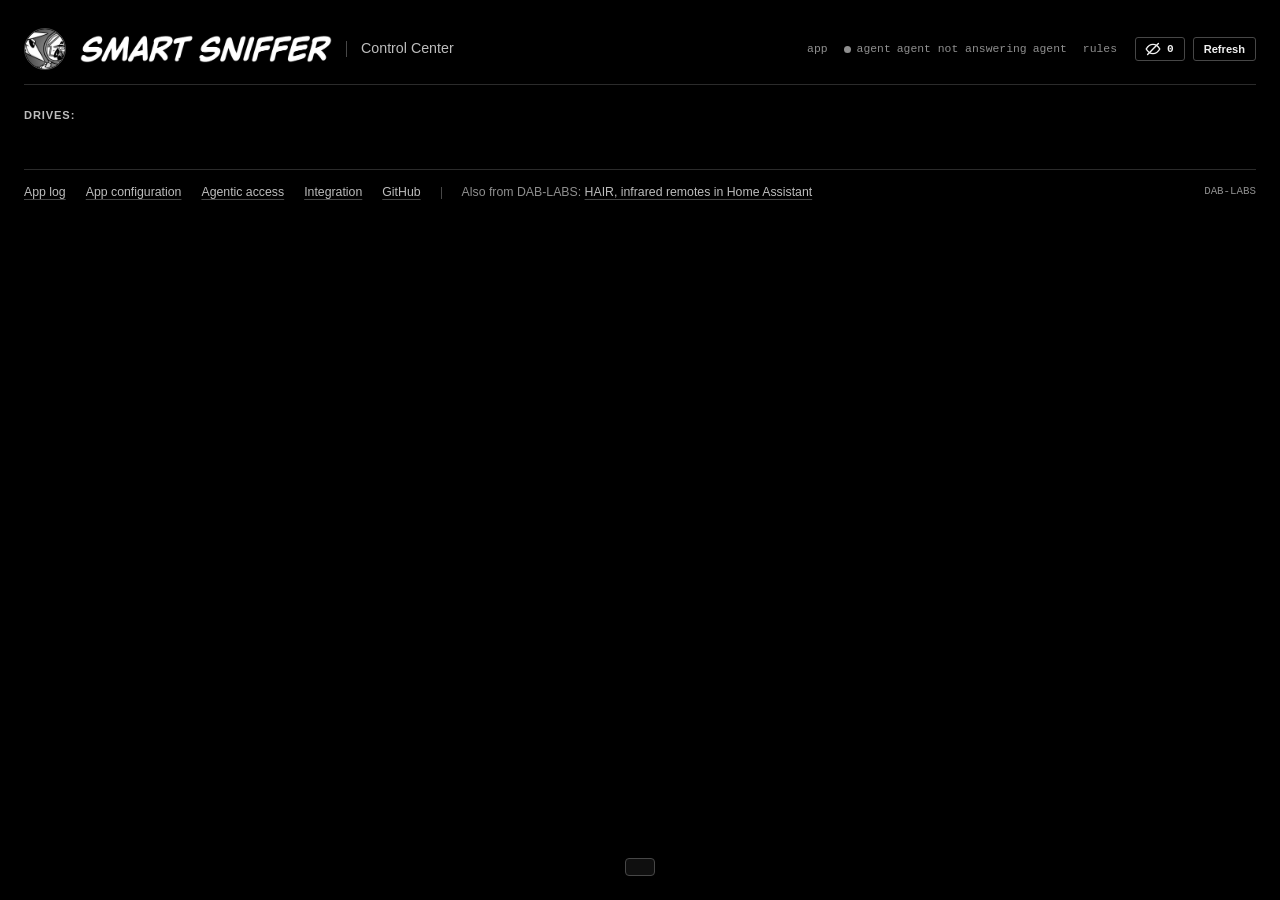
==== commit d86d4bef: "Agentic access: the Control Center's data as one JSON document A new footer link, after App configur" ====
--- a/smart_sniffer_agent/web/index.html
+++ b/smart_sniffer_agent/web/index.html
@@ -364,6 +364,7 @@
   <footer class="app-foot">
     <a :href="appPage('logs')" target="_top" title="The app's log in Home Assistant, from the agent and this page">App log</a>
     <a :href="appPage('config')" target="_top">App configuration</a>
+    <a href="agentic-access" target="_blank" rel="noopener" title="All drive data as JSON, for an AI assistant or a script">Agentic access</a>
     <a x-show="integrationInstalled" :href="integrationUrl" target="_top">Integration</a>
     <a href="https://github.com/DAB-LABS/smart-sniffer-app" target="_blank" rel="noopener">GitHub</a>
     <span class="foot-sep" aria-hidden="true"></span>
--- a/smart_sniffer_agent/web/cc.css
+++ b/smart_sniffer_agent/web/cc.css
@@ -549,3 +549,19 @@
   .tune { padding: 8px 6px; margin-top: -6px; margin-bottom: -6px; }
   .copy { padding: 7px; margin: -7px -3px; }
 }
+
+/* ------------------------------------------------------------------
+   Agentic access (agentic.html): the whole data set as JSON. Dark like
+   the Control Center; the JSON block scrolls sideways, the page never.
+   ------------------------------------------------------------------ */
+.ax-page .brand { gap: 14px; }
+.ax-back { font-size: 0.95rem; color: var(--grey); }
+.ax-title { margin: 0; font-size: 0.95rem; font-weight: 600; color: var(--paper); padding-left: 14px; border-left: 1px solid var(--rule-2); line-height: 1.1; }
+.ax-lead { margin: 16px 0 0; font-size: 0.86rem; max-width: 82ch; }
+.ax-lead + .ax-lead { margin-top: 4px; }
+.ax-tools { margin: 16px 0 0; display: flex; flex-wrap: wrap; align-items: center; gap: 8px; }
+.ax-status { font-size: 0.74rem; color: var(--dim); }
+.ax-meta { margin: 12px 0 8px; font-size: 0.74rem; overflow-wrap: anywhere; }
+.ax-json { margin: 0; padding: 12px 14px; background: var(--panel); border: 1px solid var(--rule); border-radius: 3px;
+           font: 0.76rem/1.45 var(--mono); color: var(--grey); white-space: pre; overflow: auto; tab-size: 2;
+           max-width: 100%; max-height: 75vh; }
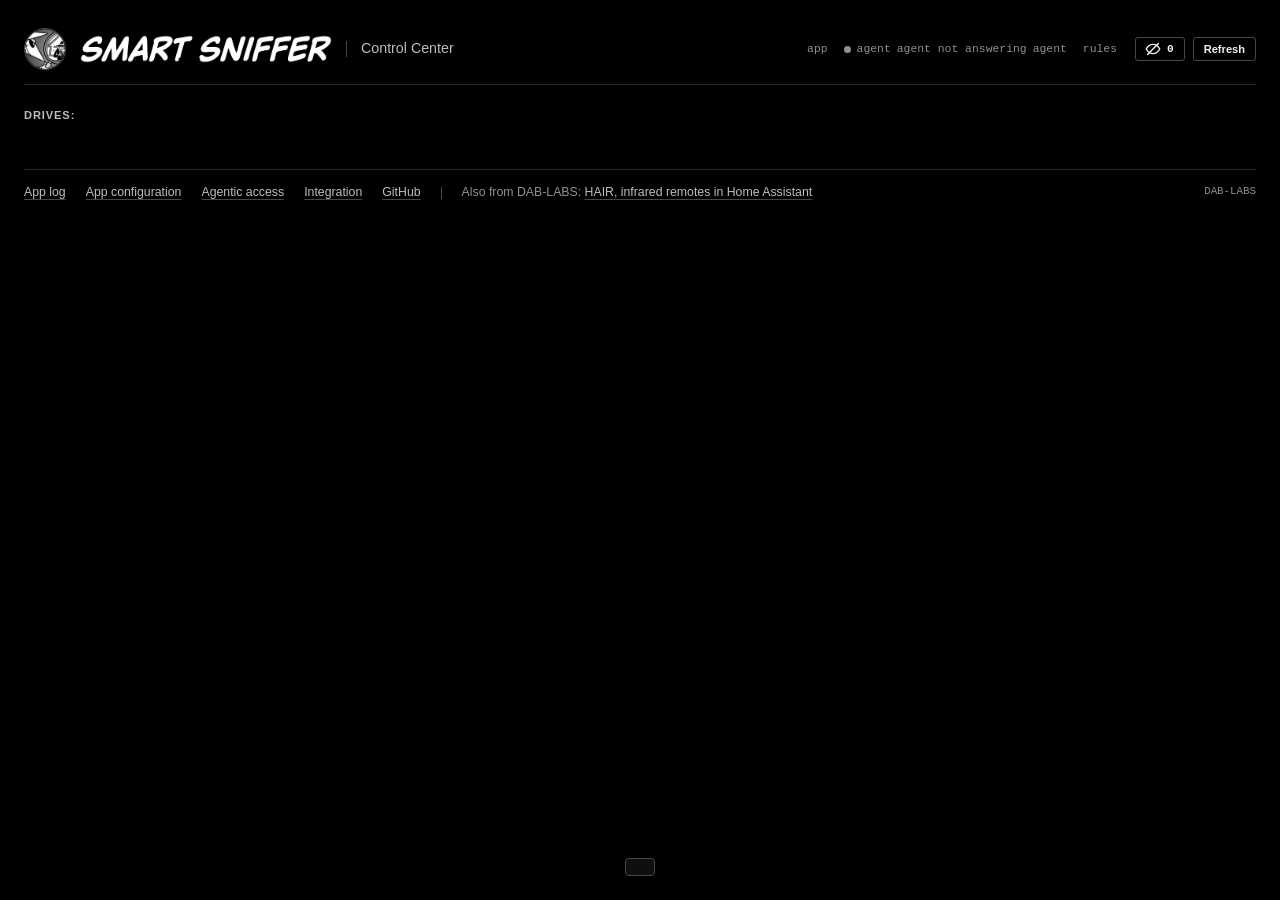
==== commit 9860e2d3: "Control Center: Create sensors and alerts, or the install guide The page lives inside Home Assistant" ====
--- a/smart_sniffer_agent/web/index.html
+++ b/smart_sniffer_agent/web/index.html
@@ -51,6 +51,10 @@
       <template x-if="topAgent.mdns"><span class="cp al-mdns"><span class="cp-k">mDNS</span><span class="cp-v mono" x-text="topAgent.mdns"></span><button class="copy" type="button" aria-label="Copy the mDNS name" title="Copy" @click="copy($event, topAgent.mdns, 'top:mdns')"><svg aria-hidden="true"><use href="#copy"/></svg></button><small class="copied" role="status" x-show="ui.copied === 'top:mdns'" x-text="ui.copiedText"></small></span></template>
     </section>
   </template>
+  <!-- No integration yet: one quiet line, dismissed for every browser -->
+  <template x-if="noticeShown">
+    <p class="ha-notice" role="note"><span>Want sensors and alerts? <a :href="guideSteps().href" target="_blank" rel="noopener">Install the SMART Sniffer integration.</a></span><button class="notice-x" type="button" aria-label="Dismiss" title="Dismiss" @click="dismissNotice()">&times;</button></p>
+  </template>
   <p class="sec-label sec-drives">DRIVES:</p>
   <p class="page-err" x-show="pageErr || hostsErr" x-text="pageErr || hostsErr" role="alert"></p>
   <p class="toast" x-show="ui.toast" x-text="ui.toast" role="status"></p>
@@ -71,14 +75,21 @@
           <div class="c-tags">
             <span class="exit-slot">
               <template x-if="glyph(c).kind === 'blue'"><a class="exit" :href="glyph(c).href" target="_top" aria-label="Open in Home Assistant" title="Open in Home Assistant"><svg aria-hidden="true"><use href="#exit"/></svg></a></template>
-              <template x-if="glyph(c).kind === 'grey'"><button class="exit add" type="button" :aria-expanded="asking(c) ? 'true' : 'false'" aria-label="Not in Home Assistant yet. Add it" title="Not in Home Assistant yet" @click="askAdd(c)"><svg aria-hidden="true"><use href="#exit"/></svg></button></template>
+              <template x-if="glyph(c).kind === 'grey'"><button class="exit add" type="button" :aria-expanded="asking(c) ? 'true' : 'false'" aria-label="Create sensors and alerts" title="Create sensors and alerts" @click="askAdd(c)"><svg aria-hidden="true"><use href="#exit"/></svg></button></template>
             </span>
-            <template x-if="!renaming(c, 'pill')"><span class="pill" :class="{ 'pill-ed': canRenameHost(c) }" :tabindex="canRenameHost(c) ? 0 : null" :role="canRenameHost(c) ? 'button' : null" :aria-label="canRenameHost(c) ? 'Machine ' + machine(c) + '. Rename: Enter or F2' : null" x-text="pill(c)" @click="startRename(c, 'pill', $event)" @keydown="nameKey($event, c, 'pill')"></span></template>
+            <template x-if="!renaming(c, 'pill')"><span class="pill" :class="{ 'pill-ed': canRenameHost(c), 'pill-ghost': c.src === 'replicas' }" :tabindex="canRenameHost(c) ? 0 : null" :role="canRenameHost(c) ? 'button' : null" :aria-label="canRenameHost(c) ? 'Machine ' + machine(c) + '. Rename: Enter or F2' : null" x-text="pill(c)" @click="startRename(c, 'pill', $event)" @keydown="nameKey($event, c, 'pill')"></span></template>
             <template x-if="renaming(c, 'pill')"><span class="pill pill-ed pill-edit" :style="'width:' + ui.rename.w + 'px'"><input class="name-in" type="text" maxlength="100" spellcheck="false" autocomplete="off" :aria-label="'Name of this machine. Enter saves, Esc cancels, empty restores the original.'" x-model="ui.rename.value" @mousedown="renameDown($event)" @keydown="renameKey($event)" @blur="finishRename(true)"></span></template>
           </div>
         </div>
         <template x-if="asking(c)">
-          <div class="ask" role="group" aria-label="Confirm"><span x-text="ui.confirm.text"></span><span class="ask-btns"><button class="btn btn-sm btn-primary" type="button" :disabled="ui.confirm.busy" @click="confirmAdd()">Add</button><button class="btn btn-sm btn-quiet" type="button" @click="closeConfirm()">Cancel</button></span><span class="ask-err" x-show="ui.confirm.err" x-text="ui.confirm.err"></span></div>
+          <div class="ask" role="group" :aria-label="ui.confirm.guide ? 'Install the integration' : 'Confirm'">
+            <template x-if="!ui.confirm.guide">
+              <div class="ask-body"><b class="ask-title" x-text="ui.confirm.text"></b><span class="ask-line" x-text="ui.confirm.line"></span><span class="ask-btns"><button class="btn btn-sm btn-primary" type="button" :disabled="ui.confirm.busy" @click="confirmAdd()">Create</button><button class="btn btn-sm btn-quiet" type="button" @click="closeConfirm()">Cancel</button></span><span class="ask-err" x-show="ui.confirm.err" x-text="ui.confirm.err"></span></div>
+            </template>
+            <template x-if="ui.confirm.guide">
+              <div class="ask-body"><b class="ask-title">Sensors and alerts need the SMART Sniffer integration</b><ol class="ask-steps"><li><span x-text="guideSteps().first"></span> <a :href="guideSteps().href" target="_blank" rel="noopener" x-text="guideSteps().link"></a></li><li>Restart Home Assistant.</li><li>Come back here and click again.</li></ol><span class="ask-btns"><button class="btn btn-sm btn-quiet" type="button" @click="closeConfirm()">Close</button></span></div>
+            </template>
+          </div>
         </template>
         <div class="c-where"><template x-if="scenOn(c)"><span class="scen-box"><span class="scen-size" aria-hidden="true" x-text="scenLabel(c.it)"></span><select class="scen" :class="{ empty: !scenarioName(c.it) }" aria-label="Scenario" :disabled="!!ui.busy['scen:' + c.id]" @change="pickScenario(c, $event.target.value)"><template x-if="!scenarioName(c.it)"><option value="" disabled selected>Choose scenario</option></template><template x-for="o in scenOptions(c.it)" :key="o.id"><option :value="o.id" :selected="o.id === scenCurrent(c.it)" x-text="o.label"></option></template></select></span></template><template x-for="(w, i) in where(c)" :key="i"><span x-text="w"></span></template></div>
         <template x-if="vitals(c).length">
@@ -271,6 +282,9 @@
             </template>
           </div>
         </template>
+        <template x-if="c.kind === 'loading'">
+          <div class="m-body"><p class="m-msg">Reading this machine's drives.</p></div>
+        </template>
         <template x-if="c.kind === 'down'">
           <div class="m-body">
             <p class="m-msg">The app may still be starting. This page asks again every 8 seconds. If it stays like this, read the <a :href="appPage('logs')" target="_top">App log</a>.</p>
--- a/smart_sniffer_agent/web/cc.css
+++ b/smart_sniffer_agent/web/cc.css
@@ -162,6 +162,10 @@
         font-family: var(--mono); font-size: 0.66rem; line-height: 16px; letter-spacing: 0.04em; text-align: center;
         color: var(--grey); border: 1px solid var(--rule-2); border-radius: 0;
         white-space: nowrap; overflow: hidden; text-overflow: ellipsis; }
+/* A replica's pill is a ghost: dotted frame, dimmer type, so test data
+   reads as not part of the system. It is fixed, so never the dashed hover
+   hint of a renamable pill. The rest of the card is as any other. */
+.pill.pill-ghost { border-style: dotted; color: var(--dim); }
 
 /* Exit icon: blue when the device is in Home Assistant (opens it there);
    grey outline when the integration is installed and the device is not in
@@ -174,11 +178,21 @@
 .exit.add:hover, .exit.add[aria-expanded="true"] { color: var(--grey); }
 .exit.add:focus-visible { outline-color: var(--paper); }
 
-/* One-line confirms inside the card: Add (under the title), Remove (over the footer) */
+/* Confirms inside the card: Create or the install guide (under the title), Remove (over the footer) */
 .ask { display: flex; flex-wrap: wrap; align-items: center; gap: 6px 10px; margin: 8px 0 0; padding: 5px 6px 5px 10px;
        border: 1px solid var(--rule-2); background: var(--panel-2); font-size: 0.82rem; color: var(--paper); }
 .ask .ask-btns { display: inline-flex; gap: 6px; }
 .ask .ask-err { flex-basis: 100%; font-size: 0.78rem; color: var(--grey); }
+.ask .ask-body { display: flex; flex-wrap: wrap; align-items: center; gap: 4px 10px; width: 100%; }
+.ask .ask-title { flex-basis: 100%; font-weight: 600; color: var(--paper); }
+.ask .ask-line { flex: 1 1 14em; color: var(--grey); }
+.ask .ask-steps { flex-basis: 100%; margin: 2px 0 2px; padding-left: 1.3em; color: var(--grey); }
+.ask .ask-steps li + li { margin-top: 2px; }
+/* The integration notice: one quiet line above the grid, with its x */
+.ha-notice { margin: 14px 0 0; display: flex; align-items: center; gap: 10px; font-size: 0.8rem; color: var(--dim); }
+.ha-notice a { color: var(--grey); }
+.notice-x { cursor: pointer; background: transparent; border: 0; color: var(--dim); font-size: 1rem; line-height: 1; padding: 2px 4px; }
+.notice-x:hover { color: var(--paper); }
 .ask.remove { margin: 10px 0 0; }
 
 .c-where { font-family: var(--mono); font-size: 0.72rem; color: var(--dim); margin: 3px 0 0 18px; display: flex; flex-wrap: wrap; gap: 2px 12px; min-width: 0; }
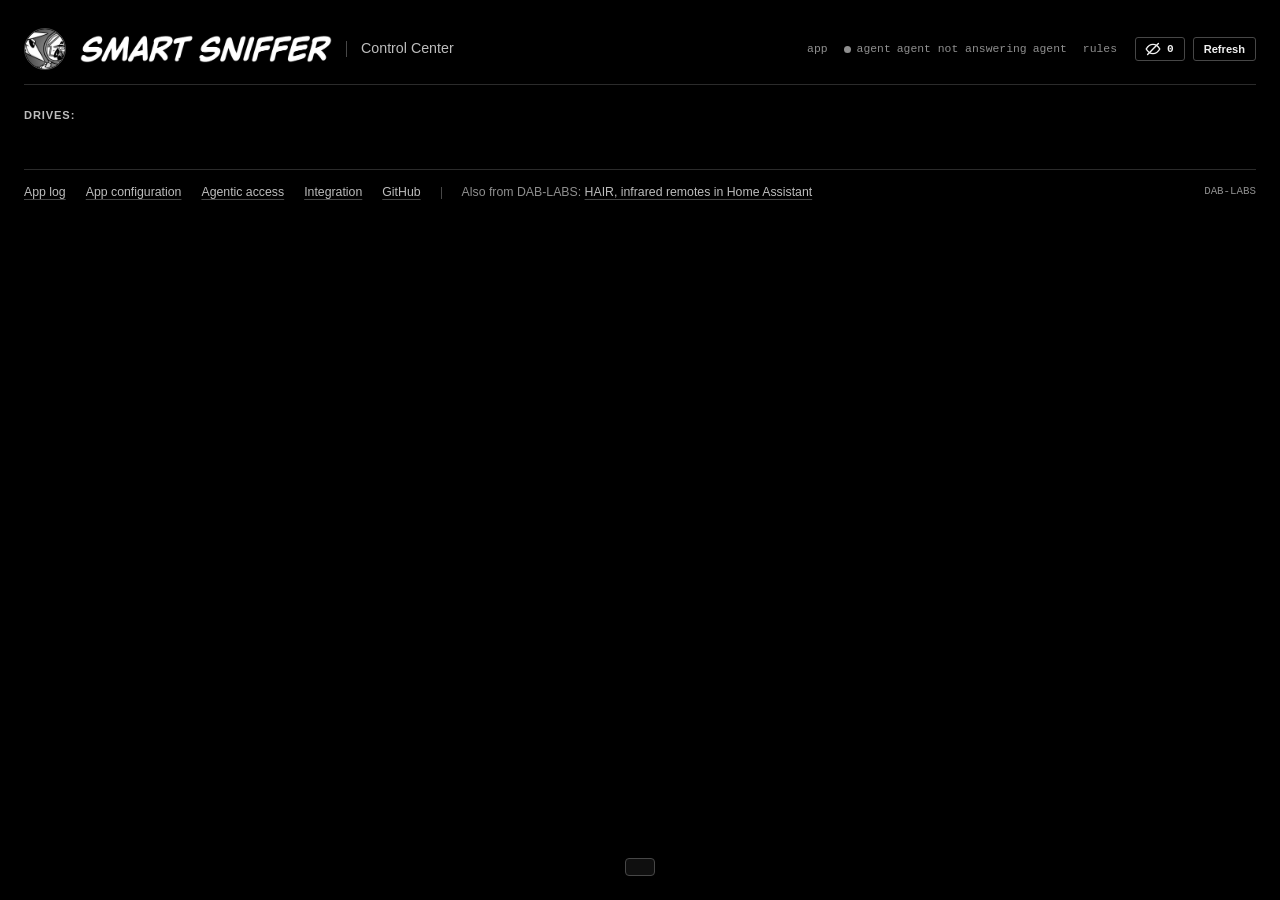
==== commit 199816a2: "Control Center: never blank while Home Assistant is slow The page drew this machine's drives only af" ====
--- a/smart_sniffer_agent/web/index.html
+++ b/smart_sniffer_agent/web/index.html
@@ -51,10 +51,6 @@
       <template x-if="topAgent.mdns"><span class="cp al-mdns"><span class="cp-k">mDNS</span><span class="cp-v mono" x-text="topAgent.mdns"></span><button class="copy" type="button" aria-label="Copy the mDNS name" title="Copy" @click="copy($event, topAgent.mdns, 'top:mdns')"><svg aria-hidden="true"><use href="#copy"/></svg></button><small class="copied" role="status" x-show="ui.copied === 'top:mdns'" x-text="ui.copiedText"></small></span></template>
     </section>
   </template>
-  <!-- No integration yet: one quiet line, dismissed for every browser -->
-  <template x-if="noticeShown">
-    <p class="ha-notice" role="note"><span>Want sensors and alerts? <a :href="guideSteps().href" target="_blank" rel="noopener">Install the SMART Sniffer integration.</a></span><button class="notice-x" type="button" aria-label="Dismiss" title="Dismiss" @click="dismissNotice()">&times;</button></p>
-  </template>
   <p class="sec-label sec-drives">DRIVES:</p>
   <p class="page-err" x-show="pageErr || hostsErr" x-text="pageErr || hostsErr" role="alert"></p>
   <p class="toast" x-show="ui.toast" x-text="ui.toast" role="status"></p>
@@ -75,21 +71,14 @@
           <div class="c-tags">
             <span class="exit-slot">
               <template x-if="glyph(c).kind === 'blue'"><a class="exit" :href="glyph(c).href" target="_top" aria-label="Open in Home Assistant" title="Open in Home Assistant"><svg aria-hidden="true"><use href="#exit"/></svg></a></template>
-              <template x-if="glyph(c).kind === 'grey'"><button class="exit add" type="button" :aria-expanded="asking(c) ? 'true' : 'false'" aria-label="Create sensors and alerts" title="Create sensors and alerts" @click="askAdd(c)"><svg aria-hidden="true"><use href="#exit"/></svg></button></template>
+              <template x-if="glyph(c).kind === 'grey'"><button class="exit add" type="button" :aria-expanded="asking(c) ? 'true' : 'false'" aria-label="Not in Home Assistant yet. Add it" title="Not in Home Assistant yet" @click="askAdd(c)"><svg aria-hidden="true"><use href="#exit"/></svg></button></template>
             </span>
             <template x-if="!renaming(c, 'pill')"><span class="pill" :class="{ 'pill-ed': canRenameHost(c), 'pill-ghost': c.src === 'replicas' }" :tabindex="canRenameHost(c) ? 0 : null" :role="canRenameHost(c) ? 'button' : null" :aria-label="canRenameHost(c) ? 'Machine ' + machine(c) + '. Rename: Enter or F2' : null" x-text="pill(c)" @click="startRename(c, 'pill', $event)" @keydown="nameKey($event, c, 'pill')"></span></template>
             <template x-if="renaming(c, 'pill')"><span class="pill pill-ed pill-edit" :style="'width:' + ui.rename.w + 'px'"><input class="name-in" type="text" maxlength="100" spellcheck="false" autocomplete="off" :aria-label="'Name of this machine. Enter saves, Esc cancels, empty restores the original.'" x-model="ui.rename.value" @mousedown="renameDown($event)" @keydown="renameKey($event)" @blur="finishRename(true)"></span></template>
           </div>
         </div>
         <template x-if="asking(c)">
-          <div class="ask" role="group" :aria-label="ui.confirm.guide ? 'Install the integration' : 'Confirm'">
-            <template x-if="!ui.confirm.guide">
-              <div class="ask-body"><b class="ask-title" x-text="ui.confirm.text"></b><span class="ask-line" x-text="ui.confirm.line"></span><span class="ask-btns"><button class="btn btn-sm btn-primary" type="button" :disabled="ui.confirm.busy" @click="confirmAdd()">Create</button><button class="btn btn-sm btn-quiet" type="button" @click="closeConfirm()">Cancel</button></span><span class="ask-err" x-show="ui.confirm.err" x-text="ui.confirm.err"></span></div>
-            </template>
-            <template x-if="ui.confirm.guide">
-              <div class="ask-body"><b class="ask-title">Sensors and alerts need the SMART Sniffer integration</b><ol class="ask-steps"><li><span x-text="guideSteps().first"></span> <a :href="guideSteps().href" target="_blank" rel="noopener" x-text="guideSteps().link"></a></li><li>Restart Home Assistant.</li><li>Come back here and click again.</li></ol><span class="ask-btns"><button class="btn btn-sm btn-quiet" type="button" @click="closeConfirm()">Close</button></span></div>
-            </template>
-          </div>
+          <div class="ask" role="group" aria-label="Confirm"><span x-text="ui.confirm.text"></span><span class="ask-btns"><button class="btn btn-sm btn-primary" type="button" :disabled="ui.confirm.busy" @click="confirmAdd()">Add</button><button class="btn btn-sm btn-quiet" type="button" @click="closeConfirm()">Cancel</button></span><span class="ask-err" x-show="ui.confirm.err" x-text="ui.confirm.err"></span></div>
         </template>
         <div class="c-where"><template x-if="scenOn(c)"><span class="scen-box"><span class="scen-size" aria-hidden="true" x-text="scenLabel(c.it)"></span><select class="scen" :class="{ empty: !scenarioName(c.it) }" aria-label="Scenario" :disabled="!!ui.busy['scen:' + c.id]" @change="pickScenario(c, $event.target.value)"><template x-if="!scenarioName(c.it)"><option value="" disabled selected>Choose scenario</option></template><template x-for="o in scenOptions(c.it)" :key="o.id"><option :value="o.id" :selected="o.id === scenCurrent(c.it)" x-text="o.label"></option></template></select></span></template><template x-for="(w, i) in where(c)" :key="i"><span x-text="w"></span></template></div>
         <template x-if="vitals(c).length">
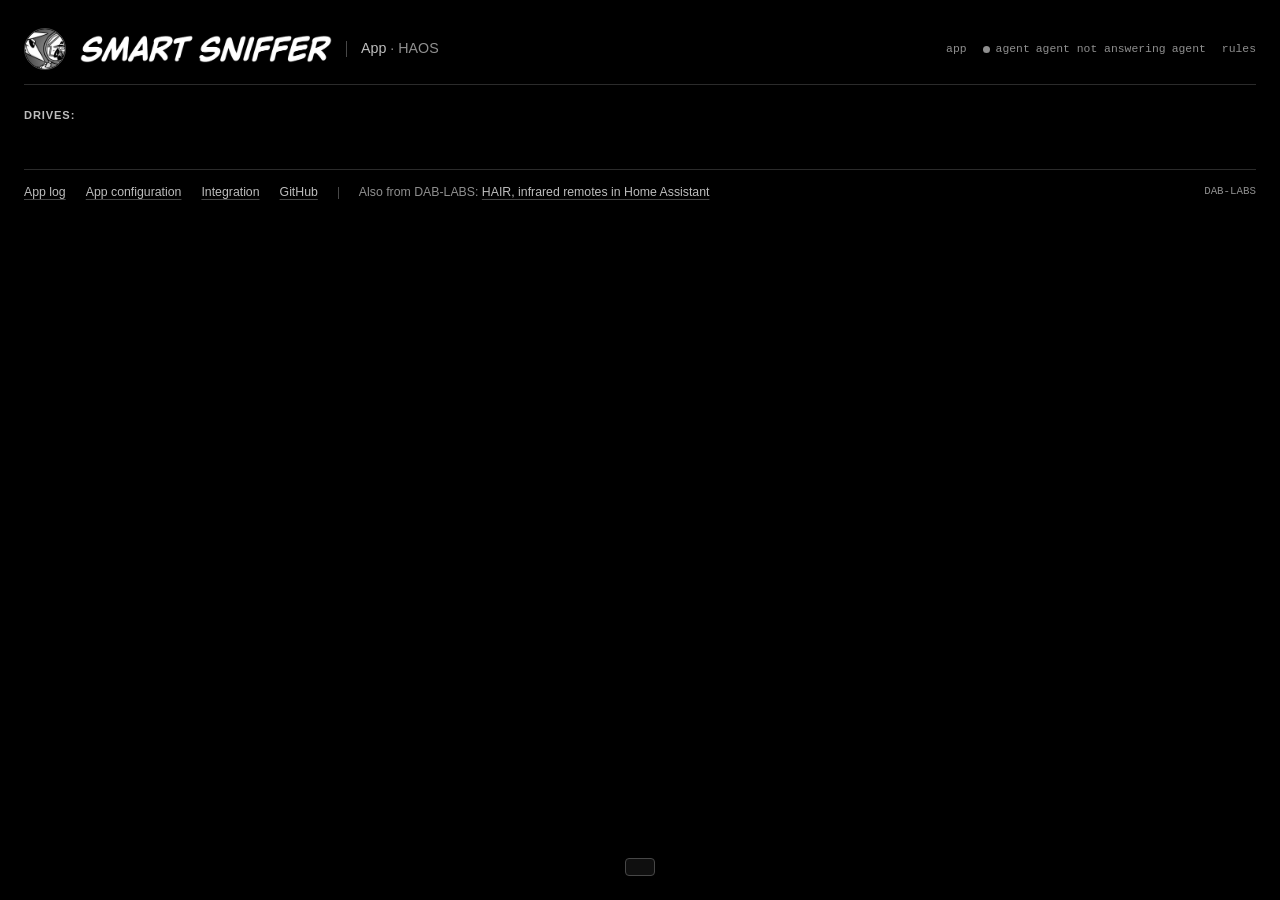
==== commit 3b795f41: "App 0.4.0: this box only, read only The App shows this Home Assistant box's drives, pools and filesy" ====
--- a/smart_sniffer_agent/web/index.html
+++ b/smart_sniffer_agent/web/index.html
@@ -3,7 +3,7 @@
 <head>
 <meta charset="utf-8">
 <meta name="viewport" content="width=device-width, initial-scale=1">
-<title>SMART Sniffer Control Center</title>
+<title>SMART Sniffer App</title>
 <link rel="icon" href="data:image/svg+xml,%3Csvg xmlns='http://www.w3.org/2000/svg' viewBox='0 0 16 16'%3E%3Ccircle cx='6.5' cy='6.5' r='4.5' fill='none' stroke='%238f8f8f' stroke-width='1.8'/%3E%3Cpath d='M10 10l4.5 4.5' stroke='%238f8f8f' stroke-width='2' stroke-linecap='round'/%3E%3C/svg%3E">
 <link rel="stylesheet" href="cc.css">
 <script>window.tailwind = { config: { corePlugins: { preflight: false } } };</script>
@@ -14,16 +14,9 @@
 </head>
 <body x-data="cc()">
 <svg width="0" height="0" style="position:absolute" aria-hidden="true">
-  <symbol id="lock" viewBox="0 0 12 14"><rect x="1.5" y="6.2" width="9" height="6.8" rx="1"/><path d="M3.7 6.2V4.3a2.3 2.3 0 0 1 4.6 0v1.9"/></symbol>
-  <symbol id="exit" viewBox="0 0 14 14"><path d="M6.2 2.2H2.2v9.6h9.6V7.8"/><path d="M8.6 1.6h3.8v3.8M12.4 1.6 6.6 7.4"/></symbol>
-  <symbol id="eye" viewBox="0 0 16 16"><path d="M1.2 8C3 4.9 5.3 3.4 8 3.4s5 1.5 6.8 4.6C13 11.1 10.7 12.6 8 12.6S3 11.1 1.2 8Z"/><circle cx="8" cy="8" r="2.1"/></symbol>
-  <symbol id="eye-shut" viewBox="0 0 16 16"><path d="M1.2 8C3 4.9 5.3 3.4 8 3.4s5 1.5 6.8 4.6C13 11.1 10.7 12.6 8 12.6S3 11.1 1.2 8Z"/><path d="M2.6 13.4 13.4 2.6"/></symbol>
-  <symbol id="trash" viewBox="0 0 16 16"><path d="M2.5 4.2h11M6.2 4.2V2.6h3.6v1.6M3.9 4.2l.7 9.2h6.8l.7-9.2M6.6 6.8v4.4M9.4 6.8v4.4"/></symbol>
   <symbol id="download" viewBox="0 0 16 16"><path d="M8 2.2v8M4.6 7.2 8 10.6l3.4-3.4M2.6 11.6v2h10.8v-2"/></symbol>
-  <symbol id="grip" viewBox="0 0 10 16"><circle cx="3" cy="3" r="1.2"/><circle cx="7" cy="3" r="1.2"/><circle cx="3" cy="8" r="1.2"/><circle cx="7" cy="8" r="1.2"/><circle cx="3" cy="13" r="1.2"/><circle cx="7" cy="13" r="1.2"/></symbol>
   <symbol id="chevron" viewBox="0 0 20 12"><path d="M2 2l8 8 8-8"/></symbol>
   <symbol id="glass" viewBox="0 0 16 16"><circle cx="6.5" cy="6.5" r="4.5"/><path d="M10 10l4.5 4.5"/></symbol>
-  <symbol id="adjust" viewBox="0 0 512 512" fill="currentColor"><path d="M461.913,72.348H283.78c-15.245-20.262-39.485-33.391-66.737-33.391c-27.252,0-51.492,13.129-66.737,33.391H50.087 C22.469,72.348,0,94.817,0,122.435c0,27.618,22.469,50.087,50.087,50.087h100.22c15.245,20.262,39.485,33.391,66.737,33.391 c27.252,0,51.492-13.129,66.737-33.391h178.133c27.618,0,50.087-22.469,50.087-50.087C512,94.817,489.531,72.348,461.913,72.348z M135.245,139.13H50.087c-9.206,0-16.696-7.49-16.696-16.696c0-9.206,7.49-16.696,16.696-16.696h85.158 c-1.1,5.396-1.68,10.979-1.68,16.696C133.565,128.151,134.145,133.734,135.245,139.13z M217.043,172.522 c-27.618,0-50.087-22.469-50.087-50.087c0-27.618,22.469-50.087,50.087-50.087c27.618,0,50.087,22.469,50.087,50.087 C267.13,150.053,244.661,172.522,217.043,172.522z M461.913,139.13H298.842c1.1-5.396,1.68-10.979,1.68-16.696 c0-5.717-0.58-11.3-1.68-16.696h163.071c9.206,0,16.696,7.49,16.696,16.696C478.609,131.641,471.119,139.13,461.913,139.13z"/><path d="M461.913,339.478h-77.959c-15.245-20.262-39.485-33.391-66.737-33.391c-27.252,0-51.492,13.129-66.737,33.391H50.087 C22.469,339.478,0,361.947,0,389.565c0,27.618,22.469,50.087,50.087,50.087H250.48c15.245,20.262,39.485,33.391,66.737,33.391 s51.492-13.129,66.737-33.391h77.959c27.618,0,50.087-22.469,50.087-50.087C512,361.947,489.531,339.478,461.913,339.478z M235.419,406.261H50.087c-9.206,0-16.696-7.49-16.696-16.696c0-9.206,7.49-16.696,16.696-16.696h185.332 c-1.1,5.396-1.68,10.979-1.68,16.696C233.739,395.282,234.319,400.865,235.419,406.261z M317.217,439.652 c-27.618,0-50.087-22.469-50.087-50.087c0-27.618,22.469-50.087,50.087-50.087s50.087,22.469,50.087,50.087 C367.304,417.183,344.835,439.652,317.217,439.652z M461.913,406.261h-62.897c1.1-5.396,1.68-10.979,1.68-16.696 c0-5.717-0.58-11.3-1.68-16.696h62.897c9.206,0,16.696,7.49,16.696,16.696C478.609,398.771,471.119,406.261,461.913,406.261z"/></symbol>
   <symbol id="copy" viewBox="0 0 16 16"><rect x="5.2" y="5.2" width="8.3" height="8.3" rx="1"/><path d="M10.8 5.2V3.5a1 1 0 0 0-1-1H3.5a1 1 0 0 0-1 1v6.3a1 1 0 0 0 1 1h1.7"/></symbol>
 </svg>
 
@@ -33,14 +26,12 @@
       <img class="mark" src="img/mark.png" alt="" width="42" height="42" onerror="this.hidden=true;this.nextElementSibling.hidden=false">
       <svg class="mark glass" hidden aria-hidden="true"><use href="#glass"/></svg>
       <img class="wordmark" src="img/wordmark.png" alt="SMART Sniffer" width="252" height="27">
-      <span class="page-name">Control Center</span>
+      <span class="page-name">App <span class="pn-sub">&middot; HAOS</span></span>
     </div>
+    <!-- No Refresh: the page reads this box's drives again on its own (every
+         30 seconds, every 8 while its agent does not answer). -->
     <div class="head-side">
       <div class="versions"><span x-show="info && info.app_version">app <b x-text="info && info.app_version"></b></span><span class="v-agent"><i class="agent-dot" :class="agentState" :title="agentDotTitle" role="img" :aria-label="agentDotTitle"></i><span x-show="agentVersion">agent <b x-text="agentVersion"></b></span><span x-show="!agentVersion && agentDown">agent not answering</span><span x-show="!agentVersion && !agentDown">agent</span></span><span x-show="info" title="Integration rules this app judges drives with">rules <b x-text="rulesVersion || 'not loaded'"></b></span></div>
-      <div class="head-tools">
-        <button class="btn btn-sm eye-btn" type="button" :aria-pressed="showHidden ? 'true' : 'false'" :disabled="!hiddenCount && !showHidden" :aria-label="showHidden ? 'Hidden cards shown, ' + hiddenCount : hiddenCount + ' hidden, press to see them'" title="Hidden cards" @click="toggleShowHidden()"><svg class="eye-g" aria-hidden="true" x-show="!showHidden"><use href="#eye-shut"/></svg><svg class="eye-g" aria-hidden="true" x-show="showHidden" style="display:none"><use href="#eye"/></svg><span x-text="hiddenCount">0</span></button>
-        <button class="btn btn-sm" type="button" @click="refresh()">Refresh</button>
-      </div>
     </div>
   </header>
   <!-- This app's own agent, on one line, with what to type into the integration -->
@@ -52,37 +43,42 @@
     </section>
   </template>
   <p class="sec-label sec-drives">DRIVES:</p>
-  <p class="page-err" x-show="pageErr || hostsErr" x-text="pageErr || hostsErr" role="alert"></p>
+  <!-- Integration 0.9 or later without this box as a machine: one line, and
+       the built confirm under it -->
+  <template x-if="createShown">
+    <div class="create">
+      <p class="create-line"><button class="link-btn" type="button" :aria-expanded="ui.confirm ? 'true' : 'false'" @click="askCreate()">Create sensors and alerts for HAOS</button></p>
+      <template x-if="ui.confirm">
+        <div class="ask" role="group" aria-label="Confirm">
+          <div class="ask-body"><b class="ask-title" x-text="ui.confirm.text"></b><span class="ask-line" x-text="ui.confirm.line"></span><span class="ask-btns"><button class="btn btn-sm btn-primary" type="button" :disabled="ui.confirm.busy" @click="confirmAdd()">Create</button><button class="btn btn-sm btn-quiet" type="button" @click="closeConfirm()">Cancel</button></span><span class="ask-err" x-show="ui.confirm.err" x-text="ui.confirm.err"></span></div>
+        </div>
+      </template>
+    </div>
+  </template>
+  <p class="page-err" x-show="pageErr" x-text="pageErr" role="alert"></p>
+  <template x-if="ui.pop"><div class="numpop" role="dialog" aria-label="Exact value" :style="'left:' + ui.pop.x + 'px;top:' + ui.pop.y + 'px'"><span class="cp-v mono" x-text="ui.pop.text"></span><button class="copy" type="button" aria-label="Copy" title="Copy" @click="copy($event, ui.pop.copy, 'pop')"><svg aria-hidden="true"><use href="#copy"/></svg></button><small class="copied" role="status" x-show="ui.copied === 'pop'" x-text="ui.copiedText"></small></div></template>
   <p class="toast" x-show="ui.toast" x-text="ui.toast" role="status"></p>
   <template x-if="selfEmpty">
     <p class="empty-line">This machine's agent reports no readable drives. If the <a :href="appPage('logs')" target="_top">App log</a> says DRIVE ACCESS BLOCKED, turn off Protection Mode on the <a :href="appPage('info')" target="_top">app's info page</a> and restart the app.</p>
   </template>
 
-  <!-- ═══ One grid: a card per drive, pool or filesystem, then + ═══ -->
-  <div class="grid" :class="{ dragging: !!drag }">
+  <!-- ═══ One grid: a card per drive, pool or filesystem of this box, read
+       only, then the card that leads to the integration ═══ -->
+  <div class="grid">
     <template x-for="c in shownCards" :key="c.id">
       <article class="card" :class="cardClass(c)" :data-card="c.id" :aria-label="pill(c) + ', ' + title(c)">
-        <div class="c-head">
-          <button class="grip" type="button" :aria-label="'Move ' + title(c) + '. Arrow keys move it one place.'" title="Drag to move" @pointerdown="gripDown($event, c)" @keydown="gripKey($event, c)" @contextmenu.prevent><svg aria-hidden="true"><use href="#grip"/></svg></button>
-          <div class="c-name">
-            <template x-if="!renaming(c, 'title')"><h3 class="c-title"><template x-if="canRename(c)"><span class="t-name" tabindex="0" role="button" :aria-label="title(c) + '. Rename: Enter or F2'" x-text="title(c)" @click="startRename(c, 'title', $event)" @keydown="nameKey($event, c, 'title')"></span></template><template x-if="!canRename(c)"><span x-text="title(c)"></span></template></h3></template>
-            <template x-if="renaming(c, 'title')"><span class="name-box" :style="'min-height:' + ui.rename.h + 'px'"><input class="name-in c-title" type="text" maxlength="100" spellcheck="false" autocomplete="off" :aria-label="'Name of ' + baseTitle(c) + '. Enter saves, Esc cancels, empty restores the original.'" :placeholder="baseTitle(c)" x-model="ui.rename.value" @mousedown="renameDown($event)" @keydown="renameKey($event)" @blur="finishRename(true)"></span></template>
-          </div>
-          <div class="c-tags">
-            <span class="exit-slot">
-              <template x-if="glyph(c).kind === 'blue'"><a class="exit" :href="glyph(c).href" target="_top" aria-label="Open in Home Assistant" title="Open in Home Assistant"><svg aria-hidden="true"><use href="#exit"/></svg></a></template>
-              <template x-if="glyph(c).kind === 'grey'"><button class="exit add" type="button" :aria-expanded="asking(c) ? 'true' : 'false'" aria-label="Not in Home Assistant yet. Add it" title="Not in Home Assistant yet" @click="askAdd(c)"><svg aria-hidden="true"><use href="#exit"/></svg></button></template>
-            </span>
-            <template x-if="!renaming(c, 'pill')"><span class="pill" :class="{ 'pill-ed': canRenameHost(c), 'pill-ghost': c.src === 'replicas' }" :tabindex="canRenameHost(c) ? 0 : null" :role="canRenameHost(c) ? 'button' : null" :aria-label="canRenameHost(c) ? 'Machine ' + machine(c) + '. Rename: Enter or F2' : null" x-text="pill(c)" @click="startRename(c, 'pill', $event)" @keydown="nameKey($event, c, 'pill')"></span></template>
-            <template x-if="renaming(c, 'pill')"><span class="pill pill-ed pill-edit" :style="'width:' + ui.rename.w + 'px'"><input class="name-in" type="text" maxlength="100" spellcheck="false" autocomplete="off" :aria-label="'Name of this machine. Enter saves, Esc cancels, empty restores the original.'" x-model="ui.rename.value" @mousedown="renameDown($event)" @keydown="renameKey($event)" @blur="finishRename(true)"></span></template>
-          </div>
-        </div>
-        <template x-if="asking(c)">
-          <div class="ask" role="group" aria-label="Confirm"><span x-text="ui.confirm.text"></span><span class="ask-btns"><button class="btn btn-sm btn-primary" type="button" :disabled="ui.confirm.busy" @click="confirmAdd()">Add</button><button class="btn btn-sm btn-quiet" type="button" @click="closeConfirm()">Cancel</button></span><span class="ask-err" x-show="ui.confirm.err" x-text="ui.confirm.err"></span></div>
-        </template>
-        <div class="c-where"><template x-if="scenOn(c)"><span class="scen-box"><span class="scen-size" aria-hidden="true" x-text="scenLabel(c.it)"></span><select class="scen" :class="{ empty: !scenarioName(c.it) }" aria-label="Scenario" :disabled="!!ui.busy['scen:' + c.id]" @change="pickScenario(c, $event.target.value)"><template x-if="!scenarioName(c.it)"><option value="" disabled selected>Choose scenario</option></template><template x-for="o in scenOptions(c.it)" :key="o.id"><option :value="o.id" :selected="o.id === scenCurrent(c.it)" x-text="o.label"></option></template></select></span></template><template x-for="(w, i) in where(c)" :key="i"><span x-text="w"></span></template></div>
+        <div class="c-head ro">
+          <div class="c-name"><h3 class="c-title"><span x-text="title(c)"></span></h3></div>
+          <div class="c-tags"><span class="pill" x-text="pill(c)"></span></div>
+        </div>
+        <div class="c-where"><template x-for="(w, i) in where(c)" :key="i"><span x-text="w"></span></template></div>
         <template x-if="vitals(c).length">
           <div class="c-vitals"><template x-for="(v, i) in vitals(c)" :key="i"><span x-text="v"></span></template></div>
+        </template>
+        <!-- A drive's stat row: a tiny label over each value, hairlines
+             between; a value the drive does not report is left out. -->
+        <template x-if="stats(c).length">
+          <div class="c-stats"><dl class="st-row"><template x-for="v in stats(c)" :key="v.k"><div class="st-t"><dt class="st-k" x-text="v.k"></dt><dd class="st-v"><template x-if="!v.x"><span><span x-text="v.n"></span><i x-text="v.u"></i></span></template><template x-if="v.x"><span class="bign" role="button" tabindex="0" :title="v.x" :aria-label="v.k + ' ' + v.n + v.u + ', ' + v.x" @click="showExact($event, v.x)" @keydown.enter.prevent="showExact($event, v.x)" @keydown.space.prevent="showExact($event, v.x)"><span x-text="v.n"></span><i x-text="v.u"></i></span></template></dd></div></template></dl></div>
         </template>
 
         <!-- Disk space: one bar per filesystem, up to three -->
@@ -111,9 +107,6 @@
               <template x-if="health(c) === 'maybe'"><span class="h-maybe">Maybe</span></template>
               <template x-if="health(c) === 'ok'"><span class="h-ok">Health OK</span></template>
               <template x-if="health(c) === 'unknown'"><span class="h-unk"><span class="ghost-dot" aria-hidden="true"></span>Health not known</span></template>
-              <template x-if="isOpen(c) && canTune(c)">
-                <button class="tune" type="button" :aria-pressed="thrEditing(c) ? 'true' : 'false'" :aria-busy="thrWaiting(c) ? 'true' : null" :style="thrWaiting(c) ? 'opacity: 0.5' : null" :aria-label="thrEditing(c) ? 'Stop editing thresholds' : 'Edit thresholds'" title="Thresholds" @mousedown.prevent="$el.blur()" @click="toggleThr(c)"><svg aria-hidden="true"><use href="#adjust"/></svg></button>
-              </template>
               <template x-if="hasDetails(c)">
                 <button class="chev" :class="health(c)" type="button" :aria-expanded="isOpen(c) ? 'true' : 'false'" :aria-label="isOpen(c) ? 'Hide details' : 'Details'" title="Details" @mousedown.prevent="$el.blur()" @click="toggleOpen(c)"><svg aria-hidden="true"><use href="#chevron"/></svg></button>
               </template>
@@ -130,17 +123,27 @@
             </template>
             <template x-if="isOpen(c) && c.kind === 'drive'">
               <div class="details">
-                <template x-if="renamed(c)"><p class="c-model" x-text="modelLine(c)"></p></template>
                 <template x-if="unsupportedNote(c)"><p class="c-note">The agent can see this drive, but it gives no SMART health data to watch.</p></template>
-                <dl class="kv">
-                  <div><dt><span class="lb">Data Read</span><template x-if="vol(c.it, 'read')"><small x-text="' (' + volNote(vol(c.it, 'read')) + ')'"></small></template></dt><dd><span class="v" :class="{ na: !vol(c.it, 'read') }" x-text="vol(c.it, 'read') ? tb(vol(c.it, 'read').bytes) : 'not reported'"></span></dd></div>
-                  <div><dt><span class="lb">Device Statistics</span><template x-if="devstat(c.it).note"><small x-text="' (' + devstat(c.it).note + ')'"></small></template></dt><dd><span class="v" x-text="devstat(c.it).value"></span></dd></div>
-                </dl>
+                <!-- What the drive is: model, serial, firmware, capacity,
+                     interface; a field it does not report is left out. Model,
+                     serial and firmware, like Host and Port below, open the
+                     big numbers' popover with the full value and Copy. -->
+                <template x-if="ident(c).length">
+                  <dl class="kv ident">
+                    <template x-for="f in ident(c)" :key="f.k">
+                      <div><dt><span class="lb" x-text="f.k"></span></dt><dd>
+                        <template x-if="f.t"><span class="v"><span class="bign txt" role="button" tabindex="0" :aria-label="f.k + ' ' + f.v" x-text="f.v" @click="showExact($event, f.v, f.v)" @keydown.enter.prevent="showExact($event, f.v, f.v)" @keydown.space.prevent="showExact($event, f.v, f.v)"></span></span></template>
+                        <template x-if="!f.t && !f.x"><span class="v" x-text="f.v"></span></template>
+                        <template x-if="!f.t && f.x"><span class="v"><span class="bign" role="button" tabindex="0" :title="f.x" :aria-label="f.v + ', ' + f.x" x-text="f.v" @click="showExact($event, f.x)" @keydown.enter.prevent="showExact($event, f.x)" @keydown.space.prevent="showExact($event, f.x)"></span></span></template>
+                      </dd></div>
+                    </template>
+                  </dl>
+                </template>
                 <template x-if="connect(c)">
                   <div class="conn" role="group" aria-label="Connect by hand">
                     <span class="conn-h">Connect by hand</span>
                     <template x-for="f in connect(c).fields" :key="f.k">
-                      <span class="cp"><span class="cp-k" x-text="f.k"></span><span class="cp-v mono" x-text="f.v"></span><button class="copy" type="button" :aria-label="'Copy ' + f.k" title="Copy" @click="copy($event, f.v, c.id + ':' + f.k)"><svg aria-hidden="true"><use href="#copy"/></svg></button><small class="copied" role="status" x-show="ui.copied === c.id + ':' + f.k" x-text="ui.copiedText"></small></span>
+                      <span class="cp"><span class="cp-k" x-text="f.k"></span><span class="cp-v mono bign txt" role="button" tabindex="0" :aria-label="f.k + ' ' + f.v" x-text="f.v" @click="showExact($event, f.v, f.v)" @keydown.enter.prevent="showExact($event, f.v, f.v)" @keydown.space.prevent="showExact($event, f.v, f.v)"></span></span>
                     </template>
                     <template x-if="connect(c).password"><p class="conn-note">This agent wants its password (the token: line in its config)</p></template>
                   </div>
@@ -155,40 +158,7 @@
                 <!-- One table: the attributes (or the NVMe health log, or the
                      watched rows), flagged rows in the state colour, notes muted
                      after the name. -->
-                <template x-if="thrShown(c)">
-                  <div class="thr" role="group" aria-label="Thresholds">
-                    <template x-if="thrRows(c).length">
-                      <div class="table-wrap">
-                        <table class="attrs thr-t">
-                          <thead><tr><th class="nm">Watched</th><th class="num">Now</th><th class="num">Alert above</th><th class="num">Default</th></tr></thead>
-                          <tbody>
-                            <template x-for="l in thrRows(c)" :key="l.label">
-                              <tr :class="thrMark(c, l)">
-                                <td class="nm"><span class="lb" x-text="l.name"></span><template x-if="l.compare !== 'gt'"><small x-text="' (' + thrWord(l) + ')'"></small></template></td>
-                                <td class="num" x-text="thrReading(l)"></td>
-                                <td class="num"><input class="input thr-in" :class="thrPending(l) && 'pending'" inputmode="numeric" autocomplete="off" :value="thrS.values[l.label]" :aria-label="'Threshold of ' + l.name + ', ' + thrWord(l)" @input="thrSet(l.label, $event.target.value)" @keydown.enter="thrSave(c)"></td>
-                                <td class="num def" x-text="l.default + (l.unit || '')"></td>
-                              </tr>
-                            </template>
-                          </tbody>
-                        </table>
-                      </div>
-                    </template>
-                    <template x-if="thrS.data"><div class="thr-foot"><p class="thr-where" x-text="thrWhere()"></p><span class="thr-pending" x-text="thrAnyPending(c) ? 'Not saved yet' : ''"></span></div></template>
-                    <p class="thr-err" role="alert" x-show="thrS.err" x-text="thrS.err"></p>
-                    <div class="thr-btns">
-                      <span class="thr-l">
-                        <button class="btn btn-sm" type="button" :disabled="!thrS.data || thrS.busy || !thrFlagged(c).length" @click="thrAccept(c)">Accept current readings</button>
-                        <button class="btn btn-sm" type="button" :disabled="!thrS.data || thrS.busy" @click="thrReset()">Reset to defaults</button>
-                      </span>
-                      <span class="thr-r">
-                        <button class="btn btn-sm btn-quiet" type="button" @click="ui.thr = null">Cancel</button>
-                        <button class="btn btn-sm btn-primary" type="button" :disabled="!thrS.data || thrS.busy" @click="thrSave(c)">Save</button>
-                      </span>
-                    </div>
-                  </div>
-                </template>
-                <template x-if="!thrShown(c) && detailTable(c.it).rows.length">
+                <template x-if="detailTable(c.it).rows.length">
                   <div class="table-wrap">
                     <table class="attrs" :class="detailTable(c.it).kind">
                       <thead>
@@ -199,15 +169,35 @@
                         <template x-for="a in detailTable(c.it).rows" :key="a.key">
                           <tr :class="a.mark">
                             <template x-if="detailTable(c.it).kind === 'ata'"><td class="num c-id" x-text="a.id"></td></template>
-                            <td class="nm" :title="a.name"><span class="lb" x-text="a.name"></span><template x-if="a.note"><small x-text="' (' + a.note + ')'"></small></template></td>
+                            <td class="nm" :title="a.name"><span class="lb"><template x-for="(w, wi) in nameParts(a.name)" :key="wi"><span><span x-text="w"></span><wbr></span></template></span><template x-if="a.note"><small x-text="' (' + a.note + ')'"></small></template></td>
                             <template x-if="detailTable(c.it).kind === 'ata'"><td class="num c-val" x-text="a.value"></td></template>
                             <template x-if="detailTable(c.it).kind === 'ata'"><td class="num c-worst" x-text="a.worst"></td></template>
                             <template x-if="detailTable(c.it).kind === 'ata'"><td class="num c-thresh" x-text="a.thresh"></td></template>
-                            <td class="num c-raw"><template x-if="a.missing"><span class="na" x-text="a.gap"></span></template><template x-if="!a.missing && !(c.src === 'replicas' && a.edit)"><span x-text="detailTable(c.it).kind === 'ata' ? a.raw : a.value"></span></template><template x-if="!a.missing && c.src === 'replicas' && a.edit"><input class="input raw-in" :value="a.rawValue" inputmode="numeric" :aria-label="'Raw value of ' + a.name" @change="editRaw(c.it, a.edit, a.field, $event.target.value)"></template></td>
+                            <td class="num c-raw"><template x-if="a.missing"><span class="na" x-text="a.gap"></span></template><template x-if="!a.missing && !a.exact"><span :class="{ long: String(a.disp).length > 20 }" x-text="a.disp"></span></template><template x-if="!a.missing && a.exact"><span class="bign" role="button" tabindex="0" :title="a.exact" :aria-label="a.disp + ', ' + a.exact" x-text="a.disp" @click="showExact($event, a.exact)" @keydown.enter.prevent="showExact($event, a.exact)" @keydown.space.prevent="showExact($event, a.exact)"></span></template></td>
                           </tr>
                         </template>
                       </tbody>
                     </table>
+                  </div>
+                </template>
+                <!-- Device Statistics: the drive's own statistics log (ATA),
+                     when the agent read it, in the attribute table's style. -->
+                <template x-if="devstatTable(c.it).length">
+                  <div class="devstat">
+                    <h4 class="sub-h">Device Statistics</h4>
+                    <div class="table-wrap">
+                      <table class="attrs devstat-t" aria-label="Device Statistics">
+                        <thead><tr><th class="nm">Name</th><th class="num c-raw">Value</th></tr></thead>
+                        <tbody>
+                          <template x-for="a in devstatTable(c.it)" :key="a.key">
+                            <tr :class="a.mark">
+                              <td class="nm" :title="a.title"><span class="lb" x-text="a.name"></span><template x-if="a.note"><small x-text="' (' + a.note + ')'"></small></template></td>
+                              <td class="num c-raw"><template x-if="!a.exact"><span x-text="a.disp"></span></template><template x-if="a.exact"><span class="bign" role="button" tabindex="0" :title="a.exact" :aria-label="a.disp + ', ' + a.exact" x-text="a.disp" @click="showExact($event, a.exact)" @keydown.enter.prevent="showExact($event, a.exact)" @keydown.space.prevent="showExact($event, a.exact)"></span></template></td>
+                            </tr>
+                          </template>
+                        </tbody>
+                      </table>
+                    </div>
                   </div>
                 </template>
               </div>
@@ -219,7 +209,7 @@
                   <div class="conn" role="group" aria-label="Connect by hand">
                     <span class="conn-h">Connect by hand</span>
                     <template x-for="f in connect(c).fields" :key="f.k">
-                      <span class="cp"><span class="cp-k" x-text="f.k"></span><span class="cp-v mono" x-text="f.v"></span><button class="copy" type="button" :aria-label="'Copy ' + f.k" title="Copy" @click="copy($event, f.v, c.id + ':' + f.k)"><svg aria-hidden="true"><use href="#copy"/></svg></button><small class="copied" role="status" x-show="ui.copied === c.id + ':' + f.k" x-text="ui.copiedText"></small></span>
+                      <span class="cp"><span class="cp-k" x-text="f.k"></span><span class="cp-v mono bign txt" role="button" tabindex="0" :aria-label="f.k + ' ' + f.v" x-text="f.v" @click="showExact($event, f.v, f.v)" @keydown.enter.prevent="showExact($event, f.v, f.v)" @keydown.space.prevent="showExact($event, f.v, f.v)"></span></span>
                     </template>
                     <template x-if="connect(c).password"><p class="conn-note">This agent wants its password (the token: line in its config)</p></template>
                   </div>
@@ -253,24 +243,7 @@
           <div class="c-health"><span class="h-unk"><span class="ghost-dot" aria-hidden="true"></span>Health not known</span></div>
         </template>
 
-        <!-- A field agent with nothing to show yet, and this app's agent down -->
-        <template x-if="c.kind === 'machine'">
-          <div class="m-body">
-            <template x-if="machineText(c)"><p class="m-msg" x-text="machineText(c)"></p></template>
-            <template x-if="pending(c.h)">
-              <div>
-                <p class="m-msg" x-show="!pwRefused(c.h)"><b>This agent wants a password.</b></p>
-                <p class="m-msg" x-show="pwRefused(c.h)"><b>That password was refused.</b> Check it and try again.</p>
-                <p class="m-msg" x-show="pwMessage(c.h)" x-text="pwMessage(c.h)"></p>
-                <div class="pass">
-                  <input class="input" :class="{ bad: pwRefused(c.h) }" type="password" placeholder="password" aria-label="Agent password" autocomplete="off" x-model="ui.pw[c.h.id]" @keydown.enter="authenticate(c.h)">
-                  <button class="btn btn-sm btn-primary" type="button" :disabled="!!ui.busy['pw:' + c.h.id]" @click="authenticate(c.h)">Authenticate</button>
-                </div>
-                <p class="pass-help">It is the <span class="mono">token:</span> line in the agent's config file on that machine.</p>
-              </div>
-            </template>
-          </div>
-        </template>
+        <!-- This app's agent before its first answer, and not answering -->
         <template x-if="c.kind === 'loading'">
           <div class="m-body"><p class="m-msg">Reading this machine's drives.</p></div>
         </template>
@@ -286,88 +259,32 @@
           <span class="seen" x-text="lastSeen(c)"></span>
           <span class="act-note" x-show="footNote(c)" x-text="footNote(c)"></span>
           <span class="icons">
-            <template x-if="canDownload(c)"><button class="icon" type="button" aria-label="Save as replica" title="Save as replica" @click="download(c)"><svg aria-hidden="true"><use href="#download"/></svg></button></template>
-            <template x-if="canHide(c) && !isHidden(c)"><button class="icon" type="button" aria-label="Hide this card" title="Hide this card" @click="setHidden(c, true)"><svg aria-hidden="true"><use href="#eye"/></svg></button></template>
-            <template x-if="canHide(c) && isHidden(c)"><button class="icon" type="button" aria-label="Hidden. Show this card again" title="Hidden, click to show it again" @click="setHidden(c, false)"><svg aria-hidden="true"><use href="#eye-shut"/></svg></button></template>
-            <template x-if="canRemove(c)"><span class="rm-set" :class="{ pair: armedHa(c) }" :role="armedHa(c) ? 'group' : null" :aria-label="armedHa(c) ? removeText(c) : null" @pointerleave="$event.pointerType === 'mouse' && disarm(c)" @focusout="rmFocusOut(c, $event)" @keydown.escape="disarm(c)"><span class="rm-pair"><template x-if="armedHa(c)"><button class="icon armed rm-ha" type="button" :disabled="ui.arm.busy" @click="confirmRemove(c, ui.arm.ha)" x-text="haRemoveText()"></button></template><button class="icon trash" :class="{ armed: armed(c) }" type="button" :aria-label="armedHa(c) ? 'Remove here, from this page only' : armed(c) ? armedLabel(c) : 'Remove this card'" :title="armed(c) ? '' : 'Remove'" :disabled="armed(c) && ui.arm.busy" @click="trashClick(c)"><svg aria-hidden="true"><use href="#trash"/></svg><span class="rm-word" x-text="armedHa(c) ? 'Remove here' : 'Remove?'">Remove?</span></button></span></span></template>
+            <template x-if="canDownload(c)"><button class="icon" type="button" aria-label="Download this card as a file" title="Download as a file" @click="download(c)"><svg aria-hidden="true"><use href="#download"/></svg></button></template>
           </span>
         </div>
       </article>
     </template>
 
-    <!-- The + card: one for the page, always last, never dragged. -->
-    <template x-if="!add.open">
-      <button class="card ghost" type="button" aria-expanded="false" @click="openAdd()">
-        <span class="plus" aria-hidden="true">+</span>
-        <span class="ghost-sub">Add a drive, or a replica for testing</span>
-      </button>
-    </template>
-    <template x-if="add.open">
-      <div class="card ghost-open" :class="{ wide: ui.cols >= 3 }" role="region" aria-label="Add">
-        <div class="add-head"><button class="plus-close" type="button" aria-label="Close" title="Close" aria-expanded="true" @click="closeAdd()">+</button><h3>Add</h3></div>
-
-        <div class="add-body">
-        <div class="add-main">
-        <section class="area area-net" aria-label="Network">
-          <h4>Network</h4>
-          <div class="add-line">
-            <span class="pair"><span class="lbl net">Network:</span><input class="input" x-model="add.block" @input="fieldsChanged()" @keydown.enter="scan()" aria-label="Network block" spellcheck="false" autocomplete="off"></span>
-            <span class="pair"><span class="lbl">Port</span><input class="input port" x-model="add.port" @input="fieldsChanged()" @keydown.enter="scan()" aria-label="Port" inputmode="numeric" autocomplete="off"></span>
-            <button class="btn btn-sm" type="button" @click="scan()" x-text="scanLabel"></button>
-            <template x-if="add.scan">
-              <span class="scan-prog" role="status"><span class="bar" aria-hidden="true"><i :style="'width:' + scanPct + '%'"></i></span><span class="scan-of" x-show="add.scan.state === 'running'" x-text="num(add.scan.probed) + ' of ' + num(add.scan.total)"></span><span class="found"><b x-text="foundCount"></b><small>new<span class="found-old" x-show="addedCount" x-text="', ' + num(addedCount) + ' already added'"></span></small></span></span>
-            </template>
-            <template x-if="add.wide">
-              <span class="scan-wide" role="alert"><span x-text="'That is ' + num(add.wide.addresses) + ' addresses.'"></span><button class="btn btn-sm" type="button" @click="useSuggest()" x-text="'Use ' + add.wide.suggest"></button></span>
-            </template>
-          </div>
-          <template x-if="add.error"><p class="scan-none" role="alert" x-text="add.error"></p></template>
-          <template x-if="pickRows.length">
-            <div class="pick" role="group" aria-label="Agents that answered">
-              <div class="pick-head"><span></span><span>Host</span><span>Address</span><span>Agent</span><span>Drives</span><span></span></div>
-              <template x-for="r in pickRows" :key="r.id">
-                <label class="pick-row" :data-id="r.id" :class="{ on: !r.added && add.ticks[r.id], done: r.added }"><input class="tick" type="checkbox" :checked="!r.added && !!add.ticks[r.id]" :disabled="r.added" @change="add.ticks[r.id] = $event.target.checked"><span class="h" x-text="r.added ? r.hostname + ', already added' : r.hostname"></span><span class="a" x-text="r.address + ':' + r.port"></span><span class="v" x-text="r.version ? 'agent ' + r.version : ''"></span><span class="d" x-text="driveCount(r.drives)"></span><span class="k"><template x-if="r.auth === 'password'"><svg class="lock" role="img" aria-label="wants a password"><use href="#lock"/></svg></template></span></label>
-              </template>
-            </div>
-          </template>
-          <template x-if="scanNone && !add.manualRows.length">
-            <p class="scan-none">None answered on <span class="mono" x-text="add.scan.block"></span>, port <span class="mono" x-text="add.scan.port"></span>.</p>
-          </template>
-        </section>
-
-        <section class="area" aria-label="Add by hand">
-          <h4>Add by hand</h4>
-          <div class="add-line">
-            <span class="pair"><span class="lbl">Host or IP</span><input class="input host" placeholder="nas.lan or 10.0.20.14" aria-label="Host or IP" x-model="add.manualHost" @keydown.enter="check()" spellcheck="false" autocomplete="off"></span>
-            <span class="pair"><span class="lbl">Port</span><input class="input port" x-model="add.manualPort" aria-label="Port" inputmode="numeric" autocomplete="off"></span>
-            <button class="btn btn-sm" type="button" :disabled="add.checking" @click="check()">Check</button>
-          </div>
-          <p class="check-msg" :class="{ muted: add.checkMsg && add.checkMsg.muted }" role="status" x-show="add.checkMsg" x-text="add.checkMsg ? add.checkMsg.text : ''"></p>
-          <p class="area-help" x-show="!add.checkMsg">A machine found here joins the Network list, ticked.</p>
-        </section>
-        </div>
-
-        <section class="area" aria-label="Replicas">
-          <h4>Replicas</h4>
-          <div class="replica-pick" role="group" aria-label="Replica files">
-            <template x-for="f in pickFiles" :key="f.id">
-              <label :class="{ on: add.repTicks[f.id] }"><input class="tick" type="checkbox" :checked="!!add.repTicks[f.id]" @change="add.repTicks[f.id] = $event.target.checked"><span x-text="f.name"></span></label>
-            </template>
-            <div class="replica-up"><span x-text="folderOk ? 'Upload a replica' : 'Your replica folder is not available.'"></span><button class="btn btn-sm" type="button" :disabled="!folderOk || add.uploading" @click="$refs.upfile.click()">Choose file</button><span class="ext">.json</span><input type="file" accept=".json,application/json" hidden aria-label="Upload a replica" x-ref="upfile" @change="upload($event)"><span class="up-msg" x-show="add.upMsg" x-text="add.upMsg" role="alert"></span></div>
-          </div>
-        </section>
-        </div>
-
-        <div class="add-foot"><template x-if="tickedLock"><span><svg class="lock" aria-hidden="true"><use href="#lock"/></svg> wants a password, asked for on its card after you add it</span></template><template x-if="add.err"><span class="add-err" role="alert" x-text="add.err"></span></template><button class="btn btn-primary" type="button" :disabled="!tickCount || add.busy" @click="addTicked()" x-text="tickCount ? 'Add ' + tickCount : 'Add'"></button></div>
-      </div>
+    <!-- The integration: one card across the grid, always last. Open leads
+         to its Control Center; without it, how to install or update it. -->
+    <template x-if="linkCard">
+      <section class="card link-card" :data-state="linkCard.state" aria-label="SMART Sniffer integration">
+        <div class="lc-text">
+          <h3 class="c-title lc-title" x-text="linkCard.title"></h3>
+          <template x-if="linkCard.body"><p class="lc-body" x-text="linkCard.body"></p></template>
+        </div>
+        <div class="lc-act">
+          <template x-if="linkCard.open"><a class="btn btn-sm lc-open" :href="panelPath" target="_top" @click="openPanel($event)">Open</a></template>
+          <template x-if="linkCard.link"><a class="lc-link" :href="linkCard.link.href" target="_blank" rel="noopener" x-text="linkCard.link.text"></a></template>
+          <template x-if="linkCard.close"><button class="notice-x" type="button" aria-label="Close" title="Close" @click="dismissCard(linkCard.close)">&times;</button></template>
+        </div>
+      </section>
     </template>
   </div>
-  <div id="drag-layer" x-ignore aria-hidden="true"></div>
 
   <footer class="app-foot">
     <a :href="appPage('logs')" target="_top" title="The app's log in Home Assistant, from the agent and this page">App log</a>
     <a :href="appPage('config')" target="_top">App configuration</a>
-    <a href="agentic-access" target="_blank" rel="noopener" title="All drive data as JSON, for an AI assistant or a script">Agentic access</a>
     <a x-show="integrationInstalled" :href="integrationUrl" target="_top">Integration</a>
     <a href="https://github.com/DAB-LABS/smart-sniffer-app" target="_blank" rel="noopener">GitHub</a>
     <span class="foot-sep" aria-hidden="true"></span>
--- a/smart_sniffer_agent/web/cc.css
+++ b/smart_sniffer_agent/web/cc.css
@@ -53,7 +53,8 @@
 .head-side { display: flex; align-items: center; gap: 10px 18px; flex-wrap: wrap; }
 .versions { font-family: var(--mono); font-size: 0.76rem; color: var(--dim); display: flex; gap: 16px; }
 .versions b { color: var(--grey); font-weight: 500; }
-.head-tools { display: flex; gap: 8px; }
+/* The page name: "App", then "· HAOS" muted. */
+.page-name .pn-sub { color: var(--dim); }
 /* This app's agent: one quiet line under the header, its address and mDNS
    name each with a copy button. It wraps by whole items on a phone. */
 .agent-line { margin: 12px 0 0; display: flex; flex-wrap: wrap; align-items: center; gap: 4px 18px; font-size: 0.76rem; color: var(--dim); }
@@ -214,6 +215,16 @@
 .scen:disabled { cursor: progress; color: var(--dim); }
 .scen option { background: var(--panel-2); color: var(--paper); }
 .c-vitals { font-family: var(--mono); font-size: 0.78rem; color: var(--grey); margin: 8px 0 0 18px; display: flex; flex-wrap: wrap; gap: 2px 16px; }
+/* A drive's stat row: a tiny uppercase label over each value, a hairline
+   between tiles. A missing value takes its tile away and the row closes up.
+   Tiles wrap whole; the hairline at the start of a line is clipped, so
+   there is never a separator with nothing before it. */
+.c-stats { margin: 8px 0 0 18px; overflow: hidden; }
+.st-row { display: flex; flex-wrap: wrap; row-gap: 6px; margin: 0 0 0 -9px; }
+.st-t { display: grid; padding: 0 8px; border-left: 1px solid var(--rule-2); min-width: 0; }
+.st-k { font: 600 0.58rem/1.25 var(--sans); letter-spacing: 0.08em; text-transform: uppercase; color: var(--dim); white-space: nowrap; }
+.st-v { margin: 0; font: 400 0.8rem/1.3 var(--mono); color: var(--paper); white-space: nowrap; }
+.st-v i { font-style: normal; color: var(--grey); }
 
 /* Disk space. No colour: a near-black track and a grey fill. Below 80% the
    figure sits outside; from 80% the percent sits inside a lighter fill in
@@ -313,7 +324,13 @@
 table.attrs th { text-align: left; color: var(--dim); font-weight: 500; padding: 4px 6px; border-bottom: 1px solid var(--rule); background: var(--panel-2); font-family: var(--sans); }
 table.attrs td { padding: 2px 6px; color: var(--grey); border-bottom: 1px solid #151515; white-space: nowrap; vertical-align: top; }
 table.attrs td.nm, table.attrs th.nm { width: 100%; }
-table.attrs td.nm { white-space: normal; overflow-wrap: anywhere; }
+/* A name breaks only after an underscore (the page puts a <wbr> there) or
+   at a space, never inside a word: the name column takes the width its
+   longest piece needs and the value column gives way. */
+table.attrs td.nm { white-space: normal; overflow-wrap: break-word; }
+/* A very long raw value (an NVMe 128-bit counter, a list of numbers) wraps
+   in a box of its own width instead of widening the value column. */
+table.attrs td.c-raw .long { display: inline-block; width: 14ch; white-space: normal; overflow-wrap: anywhere; text-align: right; }
 table.attrs td.num, table.attrs th.num { text-align: right; }
 table.attrs tr.crit td { color: var(--att); font-weight: 600; }
 table.attrs tr.warn td { color: var(--maybe); font-weight: 600; }
@@ -336,11 +353,16 @@
                       background: transparent; color: inherit; font: inherit; line-height: inherit; cursor: text; }
 table.attrs .raw-in:hover { box-shadow: inset 0 -1px 0 var(--dim); }
 table.attrs .raw-in:focus { background: #000; color: var(--paper); border-radius: 3px; box-shadow: 0 0 0 1px var(--paper); }
-/* A one-column card or a phone: ID, Name, Value and Raw; long raw strings
-   wrap too. The Download keeps every column. */
+/* A one-column card or a phone: ID, Name, Value and Raw. A raw value of
+   20 characters or fewer stays on one line; a longer one wraps in its own
+   box (.long). The Download keeps every column. */
 @container (max-width: 459px) {
   table.attrs .c-worst, table.attrs .c-thresh { display: none; }
-  table.attrs td.c-raw { white-space: normal; }
+}
+/* The narrowest cards (three columns in a narrow window): tighter cells, so
+   a 20-character raw value still fits on its line. */
+@container (max-width: 299px) {
+  table.attrs th, table.attrs td { padding-left: 4px; padding-right: 4px; }
 }
 
 /* A field agent with nothing to show, and this app's agent not answering */
@@ -495,9 +517,16 @@
 @media (max-width: 760px) {
   .page { padding: 16px 16px 40px; }
   .brand .wordmark { width: 180px; }
-  .brand .page-name { display: none; }
   .head-side { width: 100%; justify-content: space-between; }
   .card.ghost { min-height: 140px; }
+  /* The page name stays on a phone, smaller, on its own line under the
+     wordmark (no rule before it), so the App and the Control Center still
+     tell themselves apart there. */
+  .page:not(.ax-page) > .app-head .brand { display: grid; grid-template-columns: auto minmax(0, 1fr); align-items: center;
+                                           column-gap: 14px; row-gap: 3px; }
+  .page:not(.ax-page) > .app-head .brand .mark { grid-row: 1 / span 2; }
+  .page:not(.ax-page) > .app-head .brand .wordmark { align-self: end; }
+  .brand .page-name { align-self: start; font-size: 0.8rem; padding-left: 0; border-left: 0; }
 }
 /* Tap targets on touch screens: pad the buttons, not the glyphs */
 @media (pointer: coarse) {
@@ -545,8 +574,9 @@
 /* A field changed but not saved: its text bold, in the main type. */
 table.attrs .thr-in.pending { color: var(--paper); font-weight: 700; }
 
-/* Connect by hand: what to type into the integration, each value with a
-   small copy button; quiet, in the summary area above the table. */
+/* Connect by hand: what to type into the integration; each value opens
+   the exact-number popover with Copy. Quiet, in the summary area above
+   the table. */
 .conn { display: flex; flex-wrap: wrap; align-items: center; gap: 2px 14px; font-size: 0.74rem; color: var(--dim);
         padding: 4px 0 5px; border-bottom: 1px solid #141414; min-width: 0; }
 .conn-h { color: var(--dim); flex-basis: 100%; }
@@ -565,17 +595,47 @@
 }
 
 /* ------------------------------------------------------------------
-   Agentic access (agentic.html): the whole data set as JSON. Dark like
-   the Control Center; the JSON block scrolls sideways, the page never.
+   App 0.4: this box only, read only. The card head keeps the title where
+   the grip left it; the Create line sits under DRIVES:; one card across
+   the grid leads to the integration's Control Center.
    ------------------------------------------------------------------ */
-.ax-page .brand { gap: 14px; }
-.ax-back { font-size: 0.95rem; color: var(--grey); }
-.ax-title { margin: 0; font-size: 0.95rem; font-weight: 600; color: var(--paper); padding-left: 14px; border-left: 1px solid var(--rule-2); line-height: 1.1; }
-.ax-lead { margin: 16px 0 0; font-size: 0.86rem; max-width: 82ch; }
-.ax-lead + .ax-lead { margin-top: 4px; }
-.ax-tools { margin: 16px 0 0; display: flex; flex-wrap: wrap; align-items: center; gap: 8px; }
-.ax-status { font-size: 0.74rem; color: var(--dim); }
-.ax-meta { margin: 12px 0 8px; font-size: 0.74rem; overflow-wrap: anywhere; }
-.ax-json { margin: 0; padding: 12px 14px; background: var(--panel); border: 1px solid var(--rule); border-radius: 3px;
-           font: 0.76rem/1.45 var(--mono); color: var(--grey); white-space: pre; overflow: auto; tab-size: 2;
-           max-width: 100%; max-height: 75vh; }
+.c-head.ro { grid-template-columns: minmax(0, 1fr) auto; padding-left: 18px; }
+.create { margin: 0 0 14px; }
+.create-line { margin: 0; font-size: 0.86rem; }
+.link-btn { background: none; border: 0; padding: 0; margin: 0; cursor: pointer; font: inherit; color: var(--paper);
+            text-decoration: underline; text-decoration-color: var(--rule-2); text-underline-offset: 3px; }
+.link-btn:hover, .link-btn[aria-expanded="true"] { text-decoration-color: var(--paper); }
+.create .ask { margin: 8px 0 0; max-width: 680px; }
+.card.link-card { grid-column: 1 / -1; flex-direction: row; flex-wrap: wrap; align-items: center; gap: 8px 20px;
+                  border-color: var(--rule); }
+.link-card .lc-text { flex: 1 1 22em; min-width: 0; }
+.link-card .lc-title { color: var(--paper); -webkit-line-clamp: unset; display: block; }
+.link-card .lc-body { margin: 4px 0 0; font-size: 0.86rem; color: var(--grey); max-width: 82ch; }
+.link-card .lc-act { display: inline-flex; align-items: center; gap: 12px; margin-left: auto; }
+.link-card .lc-link { font-size: 0.86rem; color: var(--grey); }
+.link-card .lc-link:hover { color: var(--paper); }
+@media (max-width: 760px) {
+  .link-card .lc-act { margin-left: 0; }
+}
+
+/* A shown number with an exact one behind it (LBAs and data units as a
+   size, power-on hours as days, large counts): plain at rest. Where the
+   device can hover, hovering shows a dotted underline, the pointer and the
+   tooltip (its title); a click or tap opens the popover with the exact
+   number and Copy on every device. */
+.bign { white-space: nowrap; text-underline-offset: 3px; }
+@media (hover: hover) {
+  .bign:hover { cursor: pointer; text-decoration: underline dotted var(--dim); }
+}
+.bign:focus-visible { outline: 1px solid var(--grey); outline-offset: 2px; }
+/* The same for a text value (model, serial, firmware, host, port): it may
+   wrap like the text it replaces, and selects as text. */
+.bign.txt { white-space: normal; overflow-wrap: anywhere; -webkit-user-select: text; user-select: text; }
+/* Device Statistics in Details: a small heading over a table in the
+   attribute table's style */
+.devstat { display: grid; gap: 4px; min-width: 0; }
+.sub-h { margin: 4px 0 0; font-size: 0.7rem; font-weight: 700; letter-spacing: 0.08em; text-transform: uppercase; color: var(--dim); }
+.numpop { position: fixed; z-index: 45; display: flex; align-items: center; gap: 8px; padding: 6px 8px;
+  background: var(--panel-2); border: 1px solid var(--rule-2); border-radius: 4px; color: var(--paper);
+  font-size: 0.8rem; box-shadow: 0 6px 20px rgba(0, 0, 0, 0.6); max-width: calc(100vw - 16px); }
+.numpop .copied { color: var(--dim); }
